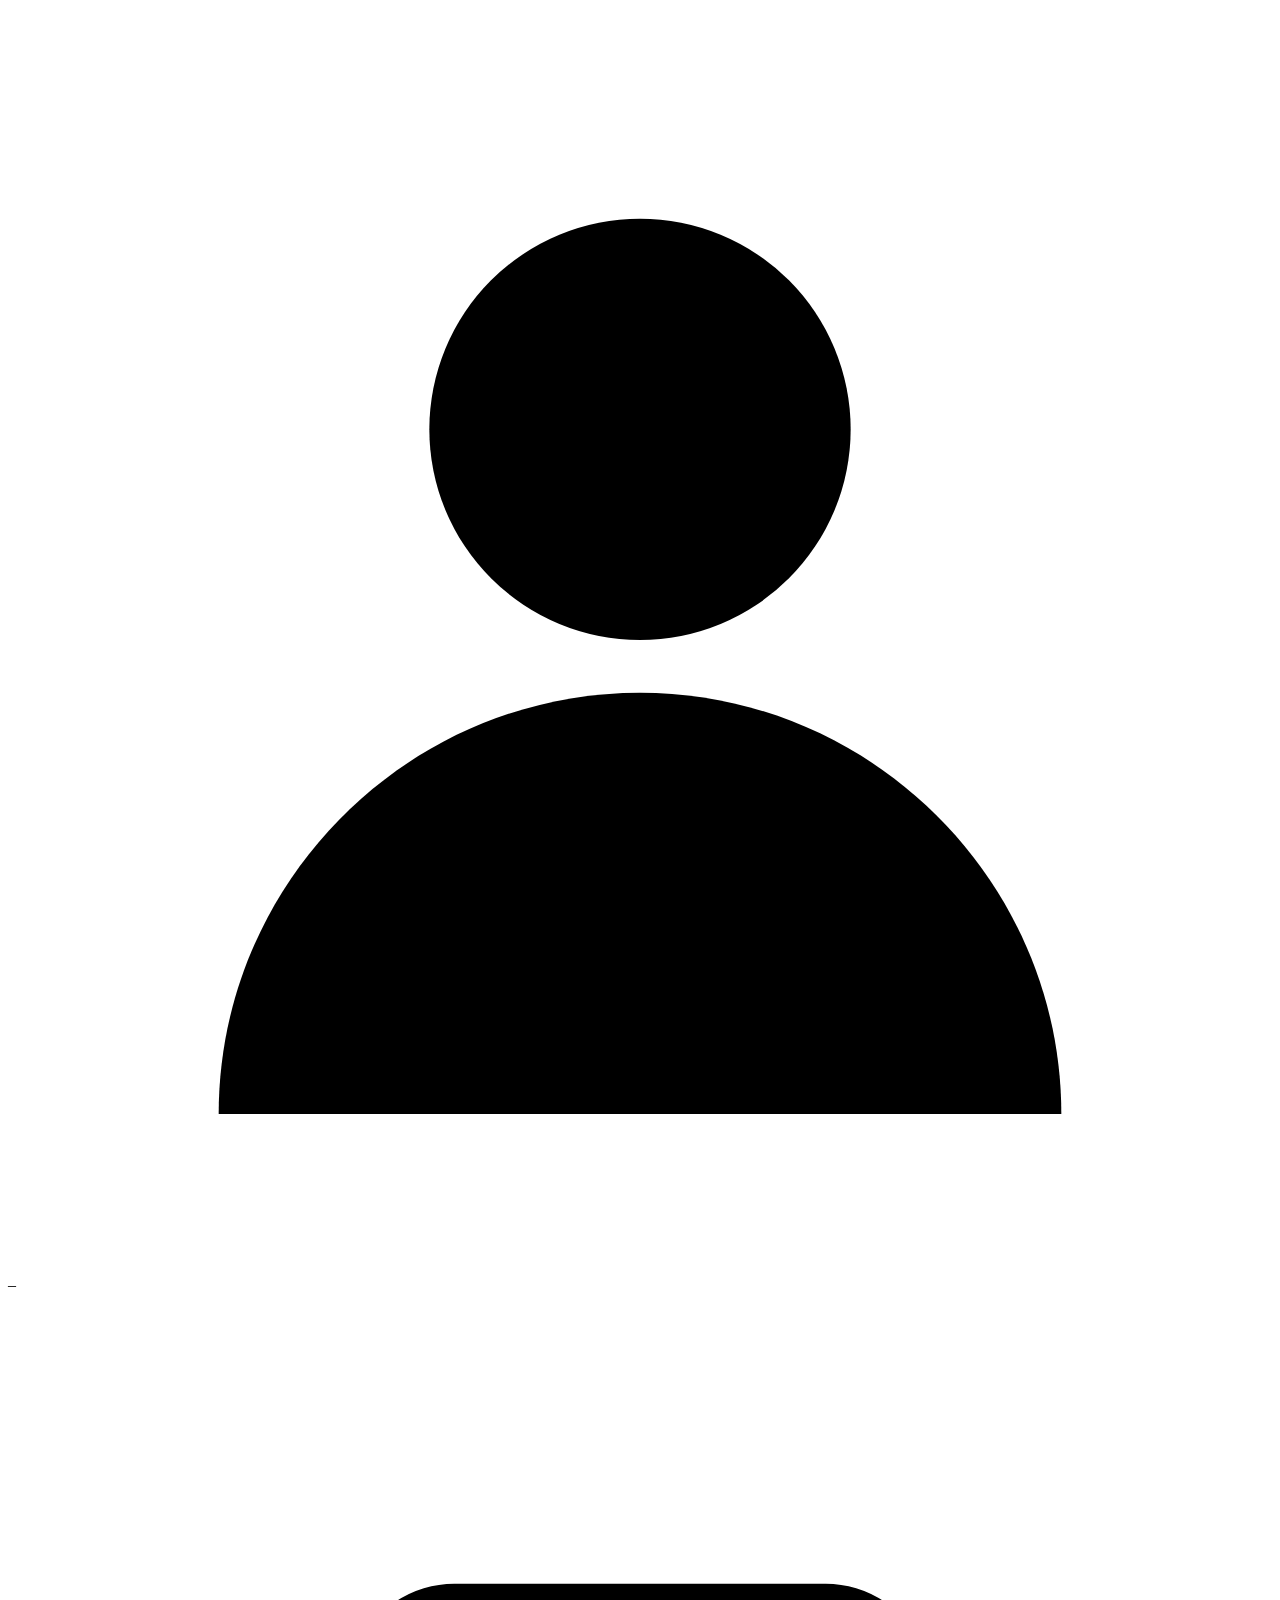
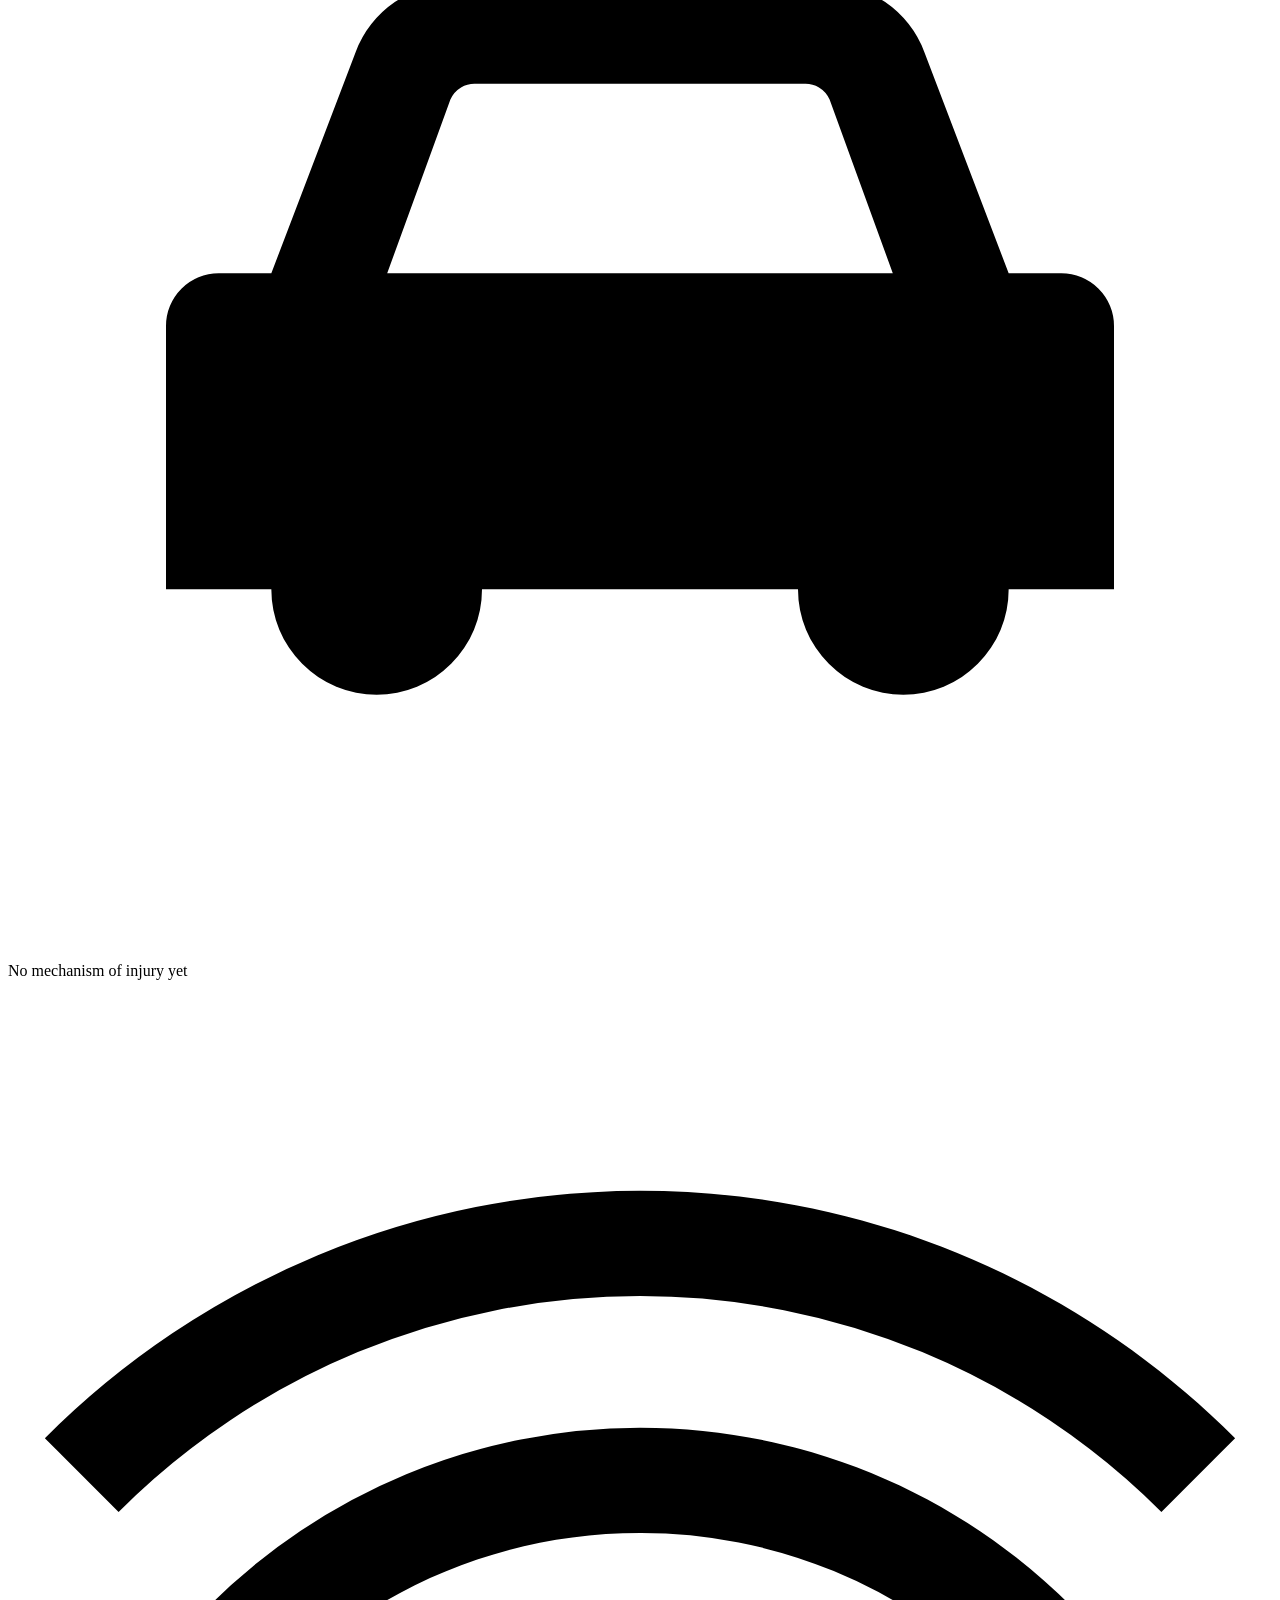
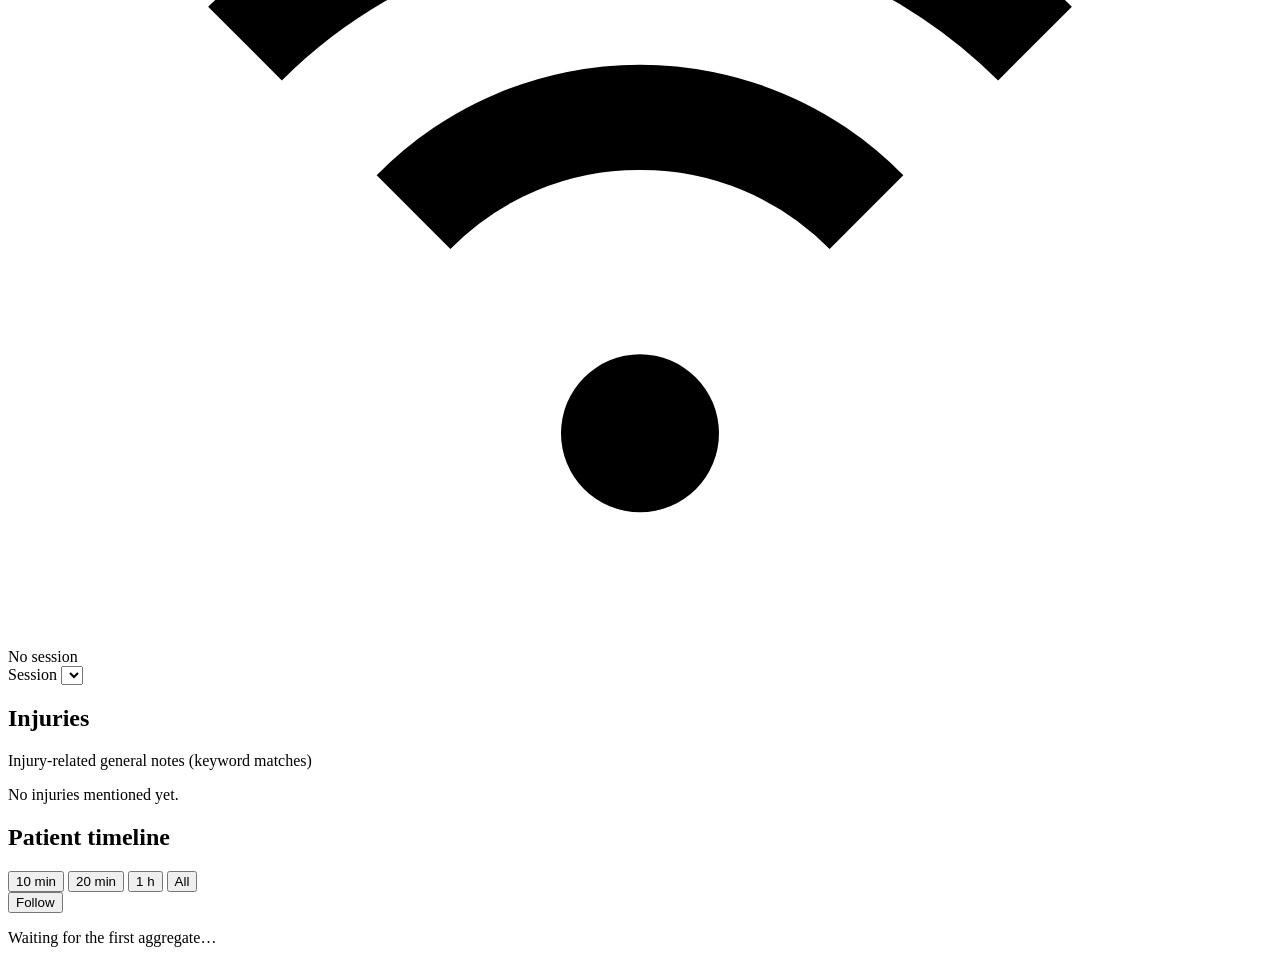
==== dashboard/static/index.html @ fb823851 "Add the ePCR timeline dashboard and update the README The dashboard service serves a web page of a s" ====
<!doctype html>
<html lang="en">
<head>
  <meta charset="utf-8">
  <meta name="viewport" content="width=device-width, initial-scale=1">
  <title>Trauma Timeline</title>
  <link rel="stylesheet" href="/static/style.css">
</head>
<body>
  <main class="monitor">
    <header class="top">
      <div class="card patient" id="patient" title="Demographics">
        <svg class="icon" viewBox="0 0 24 24" aria-hidden="true"><circle cx="12" cy="8" r="4"/><path d="M4 21c0-4.4 3.6-8 8-8s8 3.6 8 8z"/></svg>
        <span id="patient-text">–</span>
      </div>
      <div class="card mechanism">
        <svg class="icon" viewBox="0 0 24 24" aria-hidden="true"><path d="M5 11l1.6-4.2A2 2 0 0 1 8.5 5.5h7a2 2 0 0 1 1.9 1.3L19 11h1a1 1 0 0 1 1 1v5h-2a2 2 0 0 1-4 0H9a2 2 0 0 1-4 0H3v-5a1 1 0 0 1 1-1zm2.2 0h9.6l-1.2-3.3a.5.5 0 0 0-.5-.3H8.9a.5.5 0 0 0-.5.3z"/></svg>
        <div class="mechanism-text">
          <div class="mechanism-title" id="mechanism-title">No mechanism of injury yet</div>
          <div class="mechanism-sub" id="mechanism-sub"></div>
        </div>
      </div>
      <div class="card status" id="status" data-state="none">
        <svg class="icon" viewBox="0 0 24 24" aria-hidden="true"><path d="M12 18.5a1.5 1.5 0 1 1 0 3 1.5 1.5 0 0 1 0-3zM12 13a7 7 0 0 1 5 2.1l-1.4 1.4A5 5 0 0 0 12 15a5 5 0 0 0-3.6 1.5L7 15.1A7 7 0 0 1 12 13zm0-4.5c3.2 0 6.1 1.3 8.2 3.4l-1.4 1.4A9.6 9.6 0 0 0 12 10.5c-2.7 0-5.1 1.1-6.8 2.8l-1.4-1.4A11.6 11.6 0 0 1 12 8.5zM12 4c4.4 0 8.4 1.8 11.3 4.7l-1.4 1.4A14 14 0 0 0 12 6 14 14 0 0 0 2.1 10.1L.7 8.7A16 16 0 0 1 12 4z"/></svg>
        <span id="status-text">No session</span>
      </div>
      <label class="card session-picker">
        <span class="label">Session</span>
        <select id="session-select" aria-label="Session"></select>
      </label>
    </header>

    <section class="injuries" aria-labelledby="injuries-heading">
      <h2 id="injuries-heading">Injuries</h2>
      <div class="panel">
        <p class="panel-note">Injury-related general notes (keyword matches)</p>
        <ol class="injury-list" id="injury-list"></ol>
        <p class="empty" id="injuries-empty">No injuries mentioned yet.</p>
      </div>
    </section>

    <section class="timeline" aria-labelledby="timeline-heading">
      <div class="section-head">
        <h2 id="timeline-heading">Patient timeline</h2>
        <div class="timeline-controls">
          <span class="range" id="range"></span>
          <div class="zoom" role="group" aria-label="Visible span">
            <button type="button" data-window="600">10 min</button>
            <button type="button" data-window="1200" aria-pressed="true">20 min</button>
            <button type="button" data-window="3600">1 h</button>
            <button type="button" data-window="0">All</button>
          </div>
          <button type="button" class="follow" id="follow" aria-pressed="true" title="Keep the latest events in view">Follow</button>
        </div>
      </div>
      <div class="panel timeline-panel">
        <div class="lanes-scroll" id="lanes-scroll">
          <div class="lanes" id="lanes"></div>
        </div>
        <div class="axis-wrap"><div class="axis" id="axis"></div></div>
        <p class="empty timeline-empty" id="timeline-empty">Waiting for the first aggregate…</p>
      </div>
    </section>
  </main>

  <div class="tooltip" id="tooltip" role="tooltip" hidden></div>
  <script src="/static/app.js"></script>
</body>
</html>
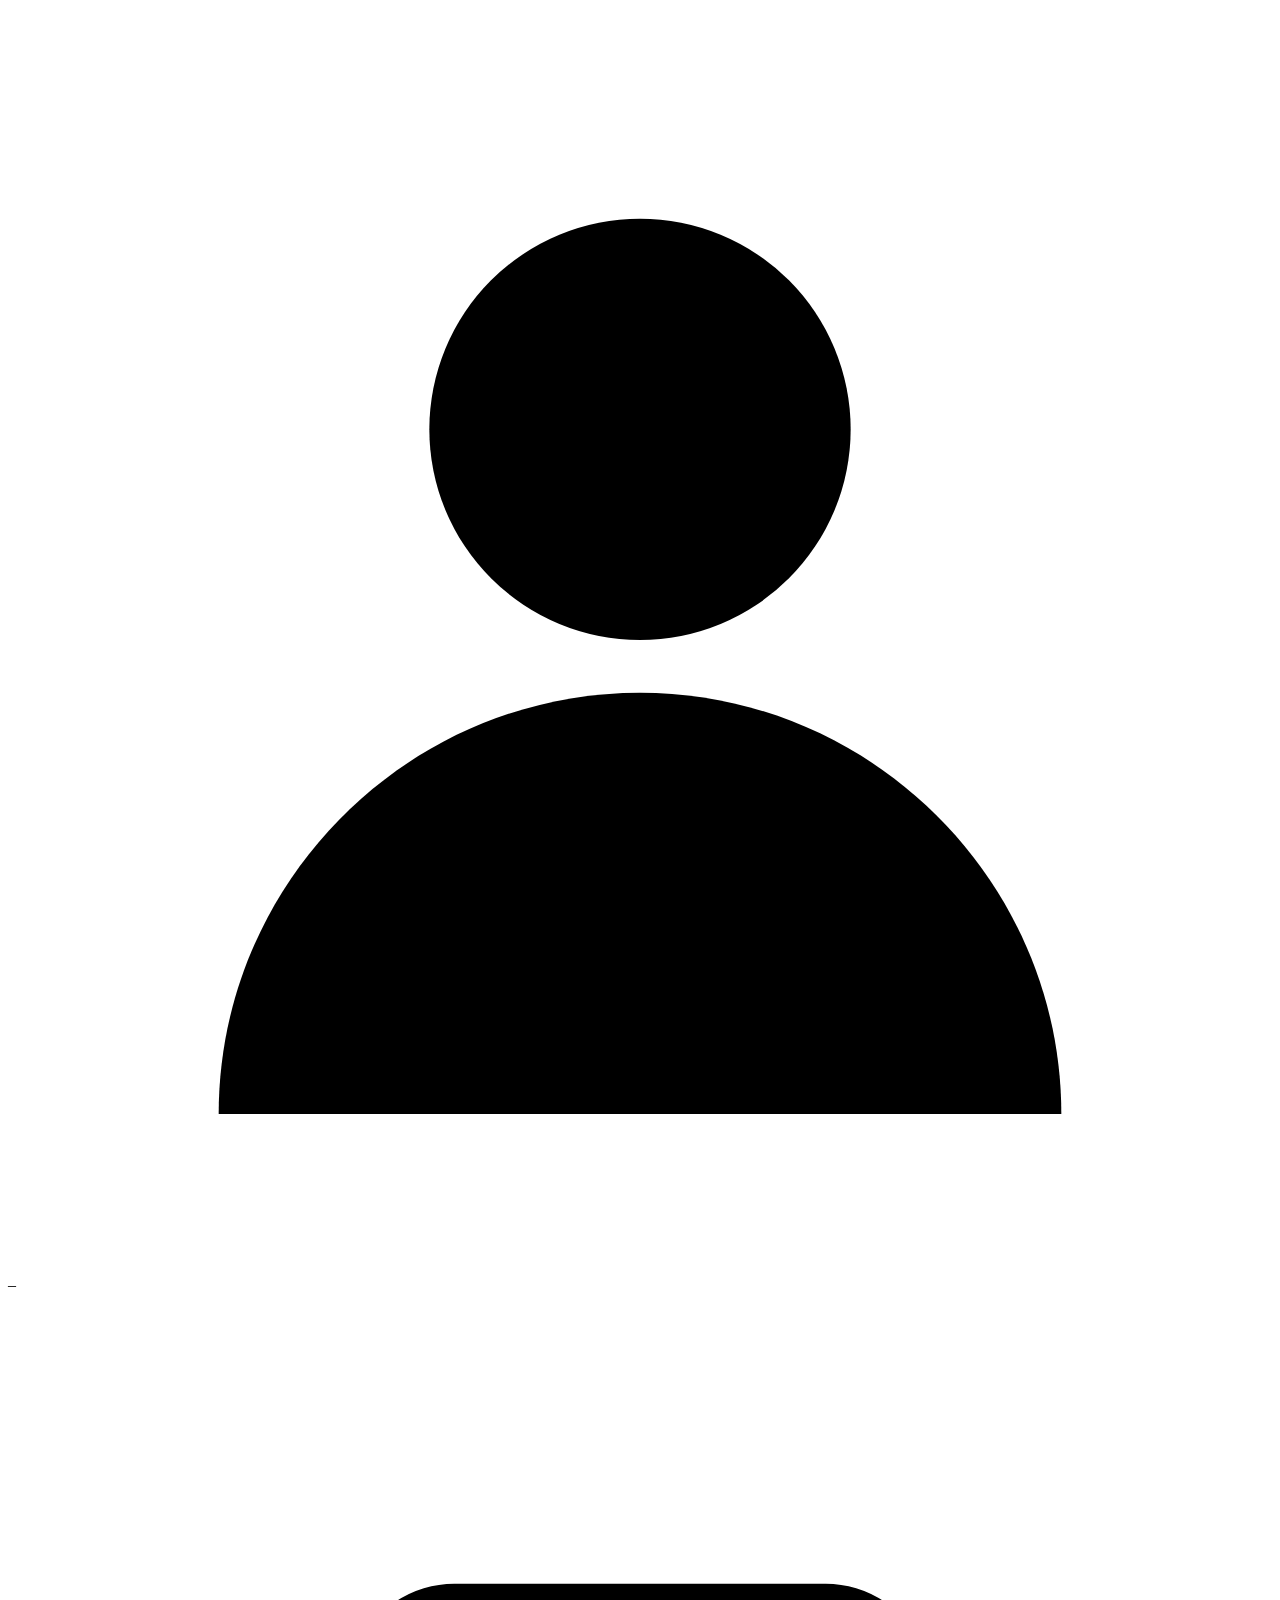
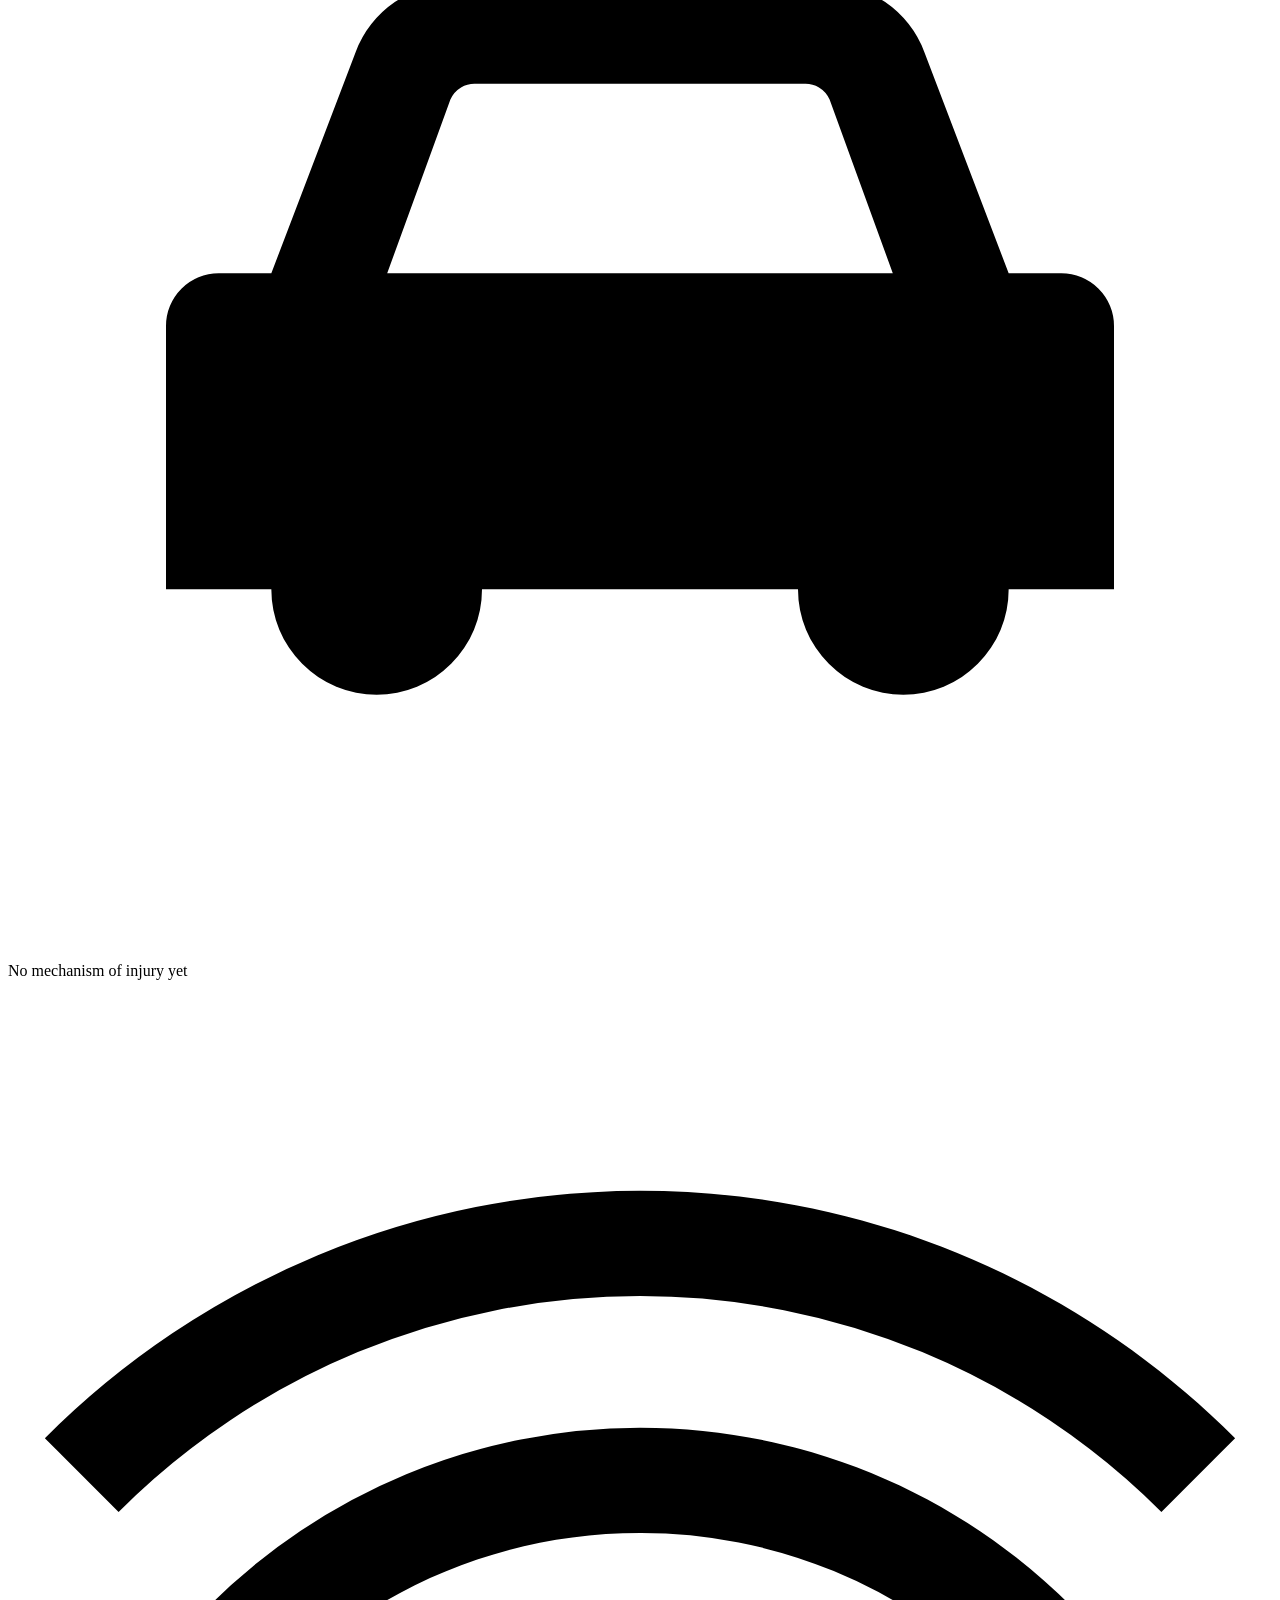
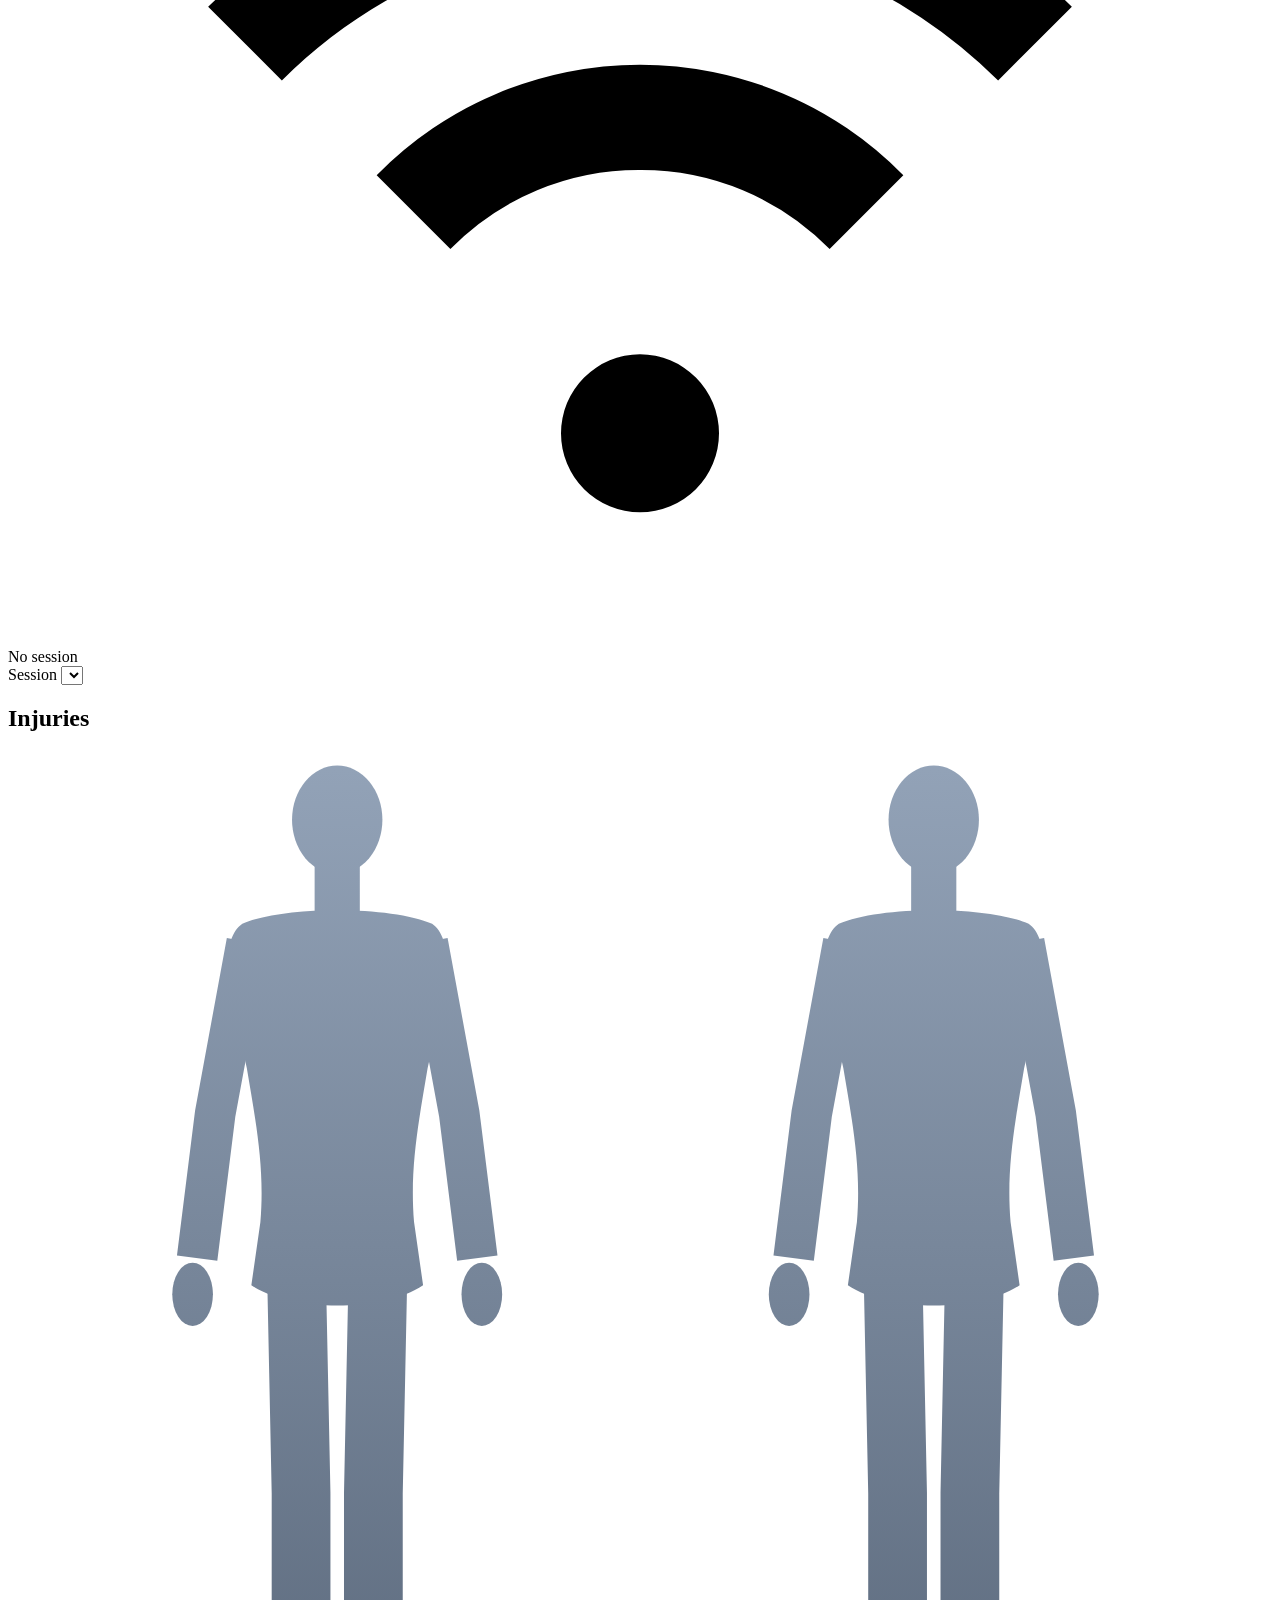
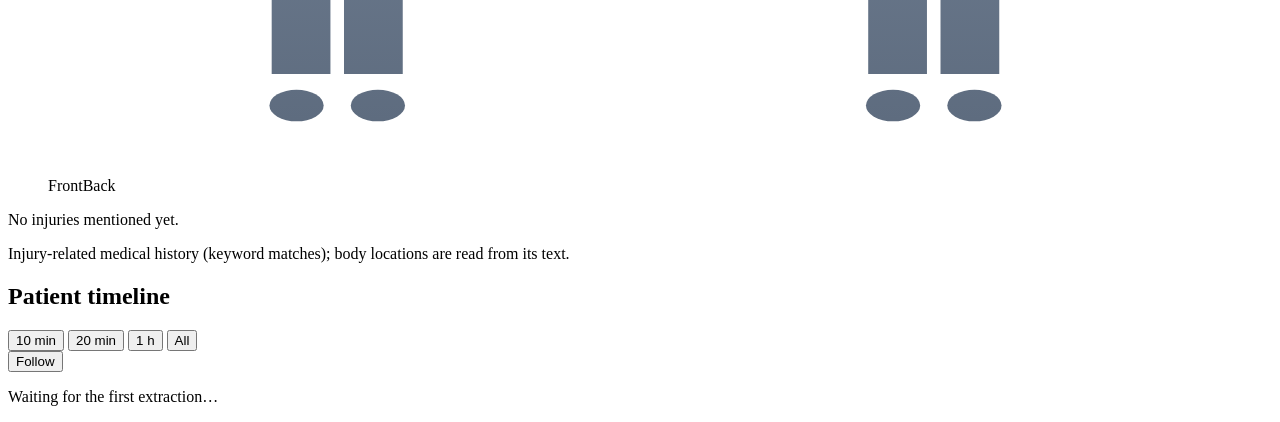
==== commit bfe2b314: "Extract the ePCR per segment as validated records, and drop the aggregation service Remove llm_aggre" ====
--- a/dashboard/static/index.html
+++ b/dashboard/static/index.html
@@ -33,9 +33,33 @@
     <section class="injuries" aria-labelledby="injuries-heading">
       <h2 id="injuries-heading">Injuries</h2>
       <div class="panel">
-        <p class="panel-note">Injury-related general notes (keyword matches)</p>
+        <figure class="body-map">
+          <svg viewBox="0 0 262 226" role="img" aria-label="Body map of injury locations, front and back">
+            <defs>
+              <linearGradient id="body-fill" gradientUnits="userSpaceOnUse" x1="0" y1="0" x2="0" y2="222">
+                <stop offset="0" stop-color="#93a3b8"/><stop offset="1" stop-color="#5c6a7d"/>
+              </linearGradient>
+              <g id="body-figure" class="figure" fill="url(#body-fill)">
+                <ellipse cx="50" cy="15" rx="10" ry="12"/>
+                <path d="M45 24h10v12H45z"/>
+                <path d="M29 38C38 34 62 34 71 38C74 40 75 46 74 52L70 70C68 82 66 92 67 104L69 118C60 124 40 124 31 118L33 104C34 92 32 82 30 70L26 52C25 46 26 40 29 38Z"/>
+                <path class="limb" d="M30 42L23 80L19 112M70 42L77 80L81 112" fill="none" stroke="url(#body-fill)" stroke-width="9"/>
+                <path class="limb" d="M41 116L42 164L42 204M59 116L58 164L58 204" fill="none" stroke="url(#body-fill)" stroke-width="13"/>
+                <ellipse cx="18" cy="120" rx="4.5" ry="7"/><ellipse cx="82" cy="120" rx="4.5" ry="7"/>
+                <ellipse cx="41" cy="211" rx="6" ry="3.5"/><ellipse cx="59" cy="211" rx="6" ry="3.5"/>
+              </g>
+            </defs>
+            <use href="#body-figure" x="14"/>
+            <use href="#body-figure" x="146"/>
+            <path class="spine" d="M196 40V110"/>
+            <g id="body-marks"></g>
+          </svg>
+          <figcaption><span>Front</span><span>Back</span></figcaption>
+        </figure>
+        <ul class="injury-chips" id="injury-chips"></ul>
         <ol class="injury-list" id="injury-list"></ol>
         <p class="empty" id="injuries-empty">No injuries mentioned yet.</p>
+        <p class="panel-note">Injury-related medical history (keyword matches); body locations are read from its text.</p>
       </div>
     </section>
 
@@ -58,7 +82,7 @@
           <div class="lanes" id="lanes"></div>
         </div>
         <div class="axis-wrap"><div class="axis" id="axis"></div></div>
-        <p class="empty timeline-empty" id="timeline-empty">Waiting for the first aggregate…</p>
+        <p class="empty timeline-empty" id="timeline-empty">Waiting for the first extraction…</p>
       </div>
     </section>
   </main>
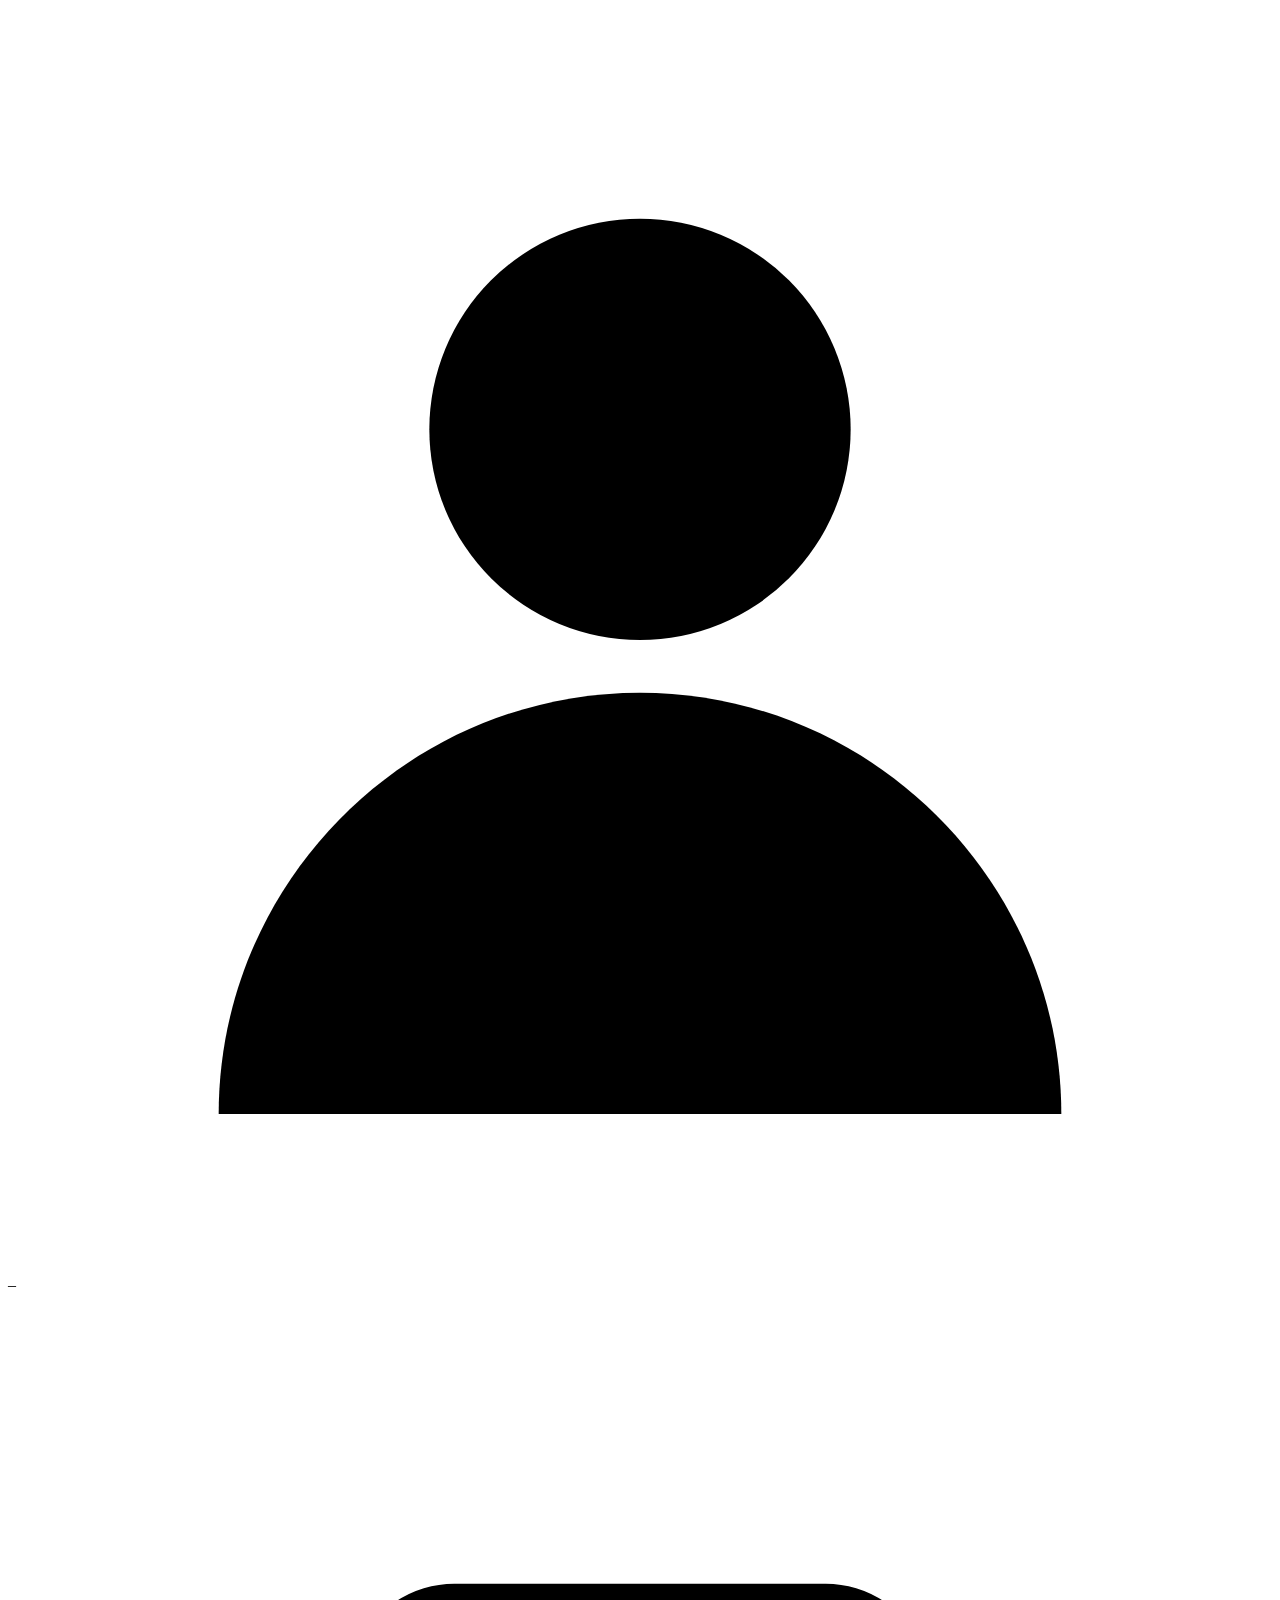
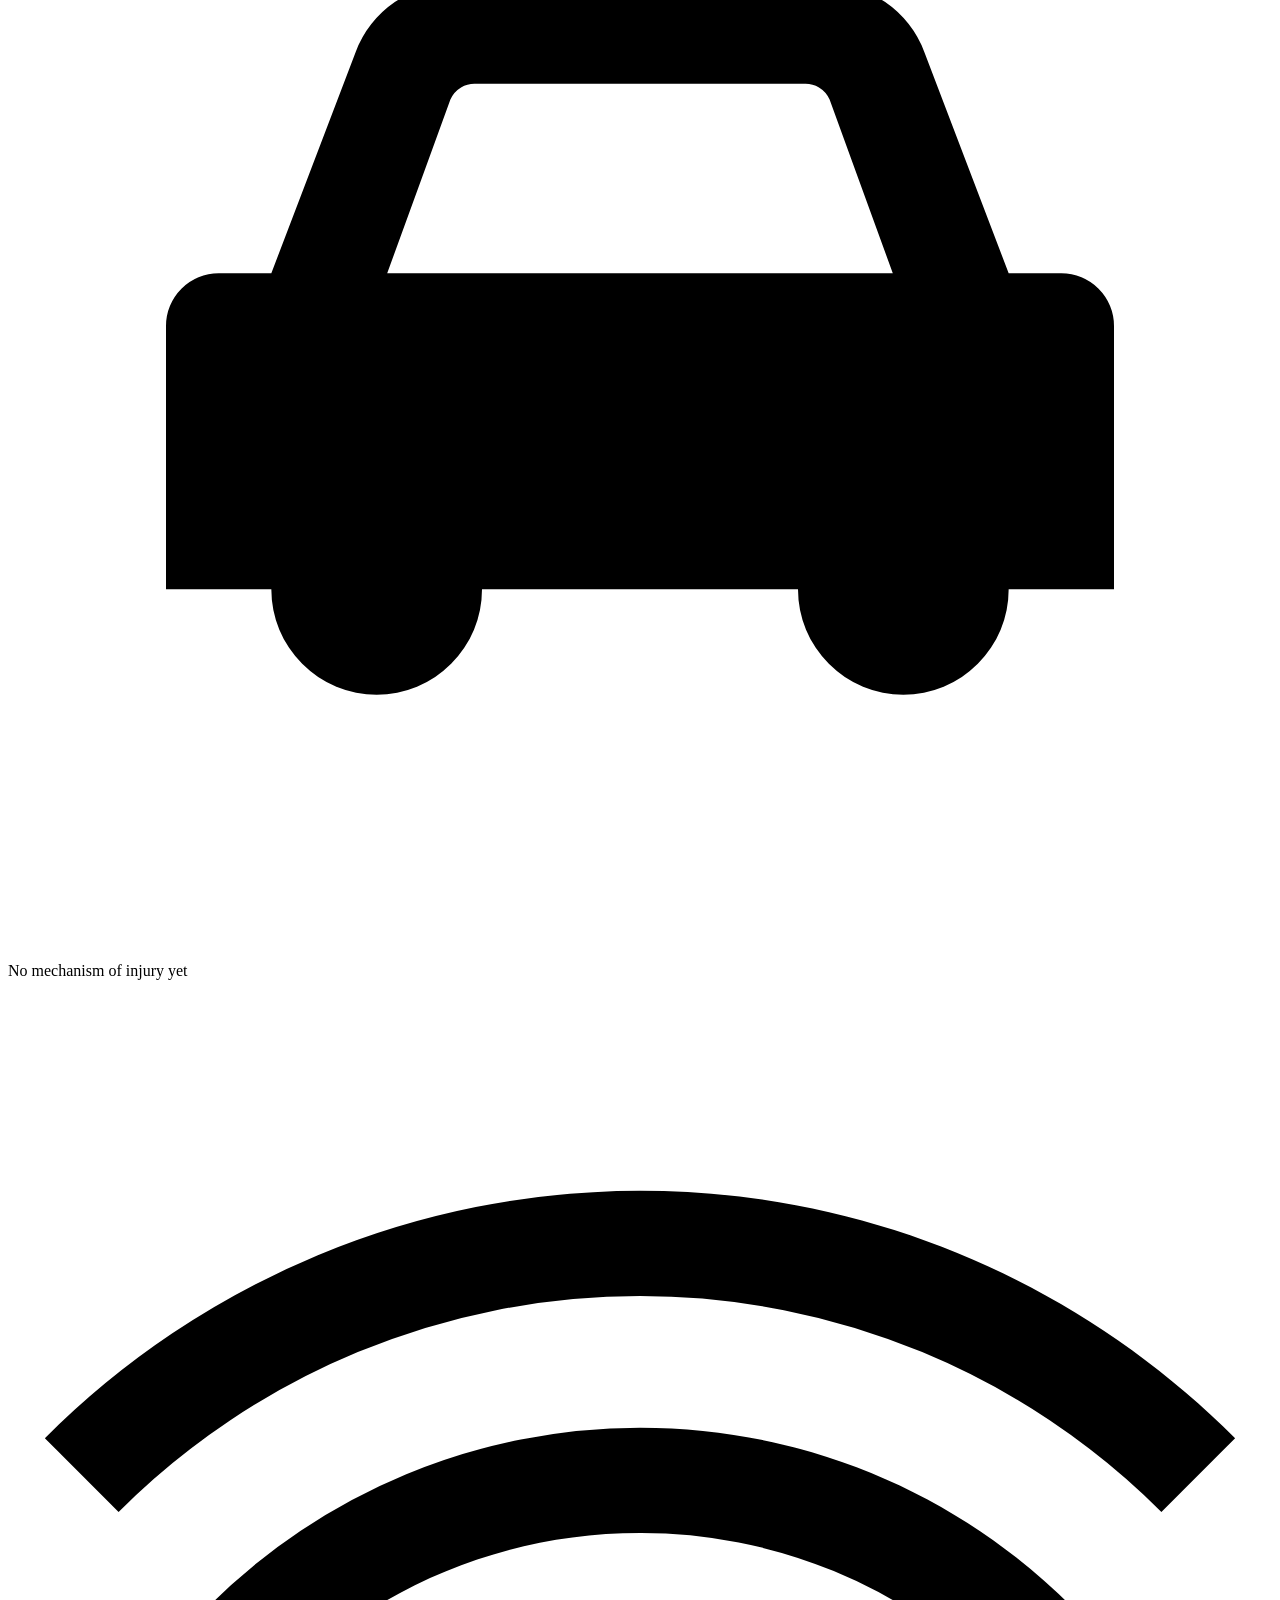
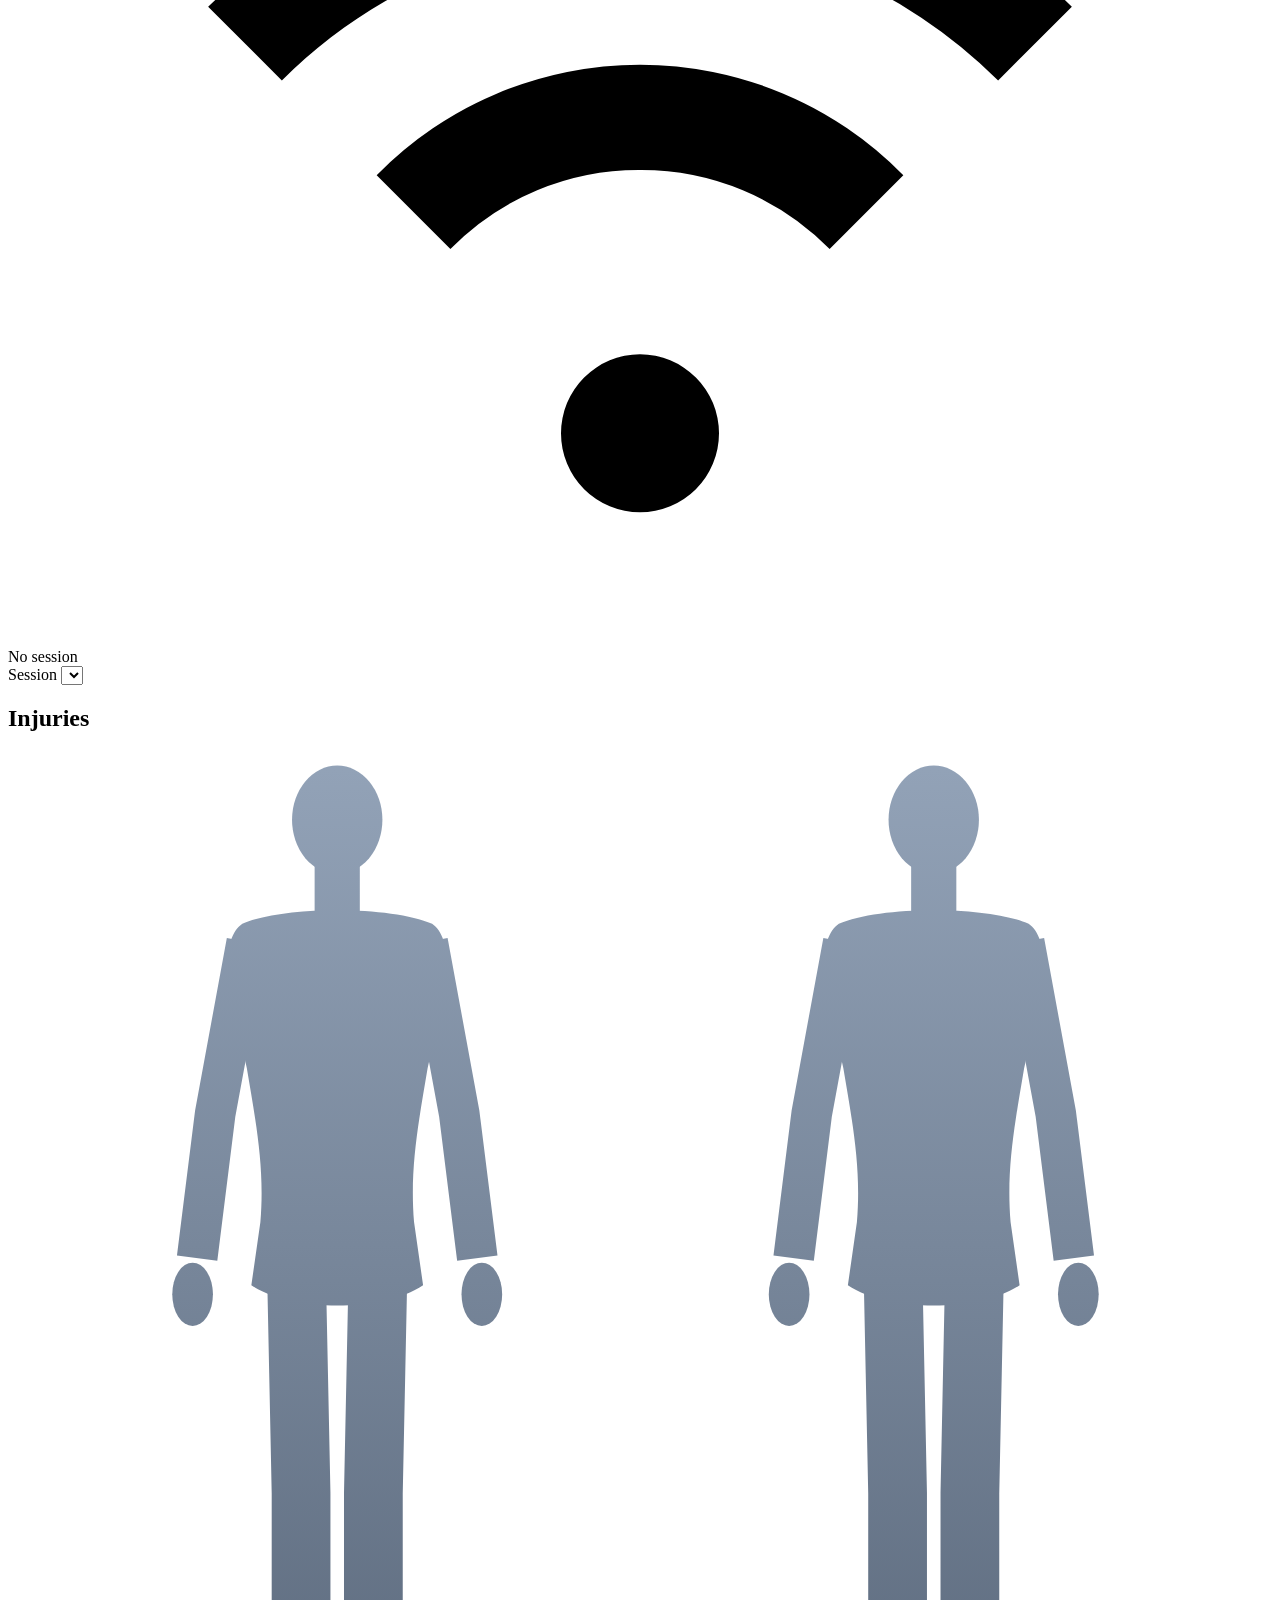
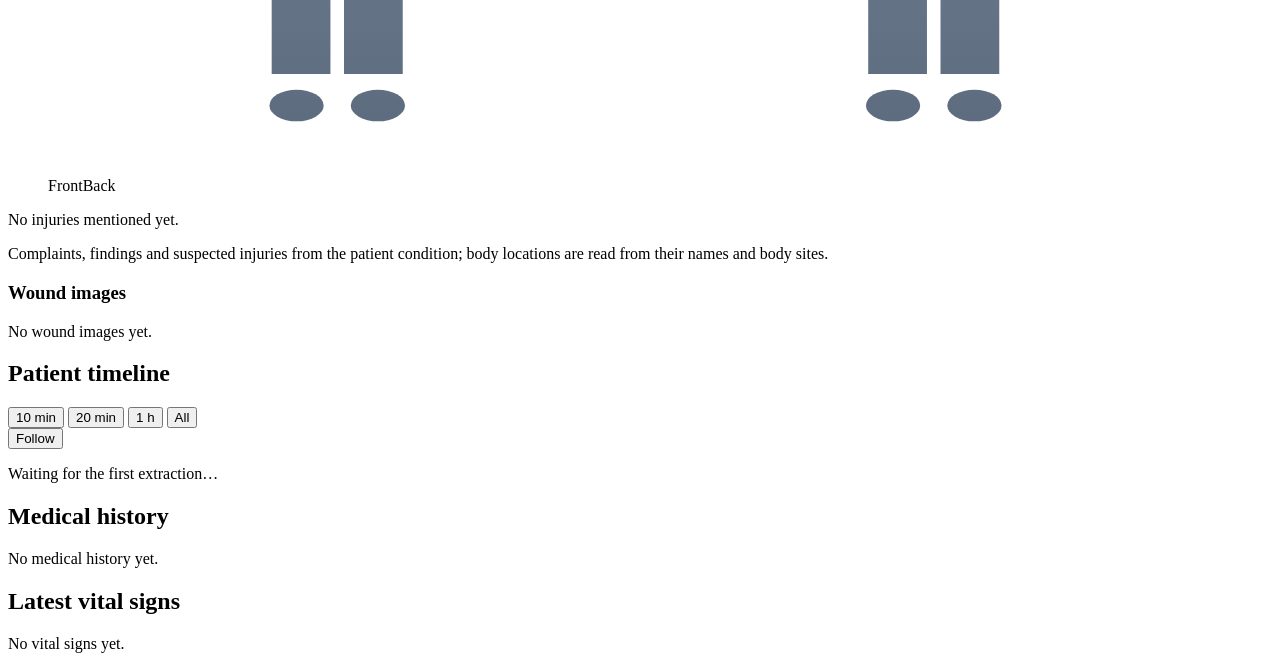
==== commit d0cf3e18: "Add patient condition extraction, and dashboard history, vitals and wound panels - llm_extraction_se" ====
--- a/dashboard/static/index.html
+++ b/dashboard/static/index.html
@@ -33,6 +33,7 @@
     <section class="injuries" aria-labelledby="injuries-heading">
       <h2 id="injuries-heading">Injuries</h2>
       <div class="panel">
+        <div class="injury-summary">
         <figure class="body-map">
           <svg viewBox="0 0 262 226" role="img" aria-label="Body map of injury locations, front and back">
             <defs>
@@ -59,7 +60,26 @@
         <ul class="injury-chips" id="injury-chips"></ul>
         <ol class="injury-list" id="injury-list"></ol>
         <p class="empty" id="injuries-empty">No injuries mentioned yet.</p>
-        <p class="panel-note">Injury-related medical history (keyword matches); body locations are read from its text.</p>
+        <p class="panel-note">Complaints, findings and suspected injuries from the patient condition; body locations are read from their names and body sites.</p>
+        </div>
+
+        <div class="wounds" aria-labelledby="wounds-heading">
+          <div class="wounds-head">
+            <h3 id="wounds-heading">Wound images</h3>
+            <span class="wound-count" id="wound-count"></span>
+          </div>
+          <div class="wound-stage" id="wound-stage" tabindex="0" aria-label="Wound images; use the left and right arrow keys to browse">
+            <a class="wound-link" id="wound-link" target="_blank" rel="noopener" hidden><img id="wound-img" alt=""></a>
+            <button type="button" class="wound-nav prev" id="wound-prev" aria-label="Previous wound image" hidden>
+              <svg viewBox="0 0 24 24" aria-hidden="true"><path d="M15 5l-7 7 7 7"/></svg>
+            </button>
+            <button type="button" class="wound-nav next" id="wound-next" aria-label="Next wound image" hidden>
+              <svg viewBox="0 0 24 24" aria-hidden="true"><path d="M9 5l7 7-7 7"/></svg>
+            </button>
+            <p class="empty" id="wounds-empty">No wound images yet.</p>
+          </div>
+          <div class="wound-caption" id="wound-caption"></div>
+        </div>
       </div>
     </section>
 
@@ -85,6 +105,24 @@
         <p class="empty timeline-empty" id="timeline-empty">Waiting for the first extraction…</p>
       </div>
     </section>
+
+    <div class="side">
+      <section class="history" aria-labelledby="history-heading">
+        <h2 id="history-heading">Medical history</h2>
+        <div class="panel">
+          <div id="history-groups"></div>
+          <p class="empty" id="history-empty">No medical history yet.</p>
+        </div>
+      </section>
+
+      <section class="latest-vitals" aria-labelledby="latest-vitals-heading">
+        <h2 id="latest-vitals-heading">Latest vital signs</h2>
+        <div class="panel">
+          <div class="vital-tiles" id="vital-tiles"></div>
+          <p class="empty" id="vitals-empty">No vital signs yet.</p>
+        </div>
+      </section>
+    </div>
   </main>
 
   <div class="tooltip" id="tooltip" role="tooltip" hidden></div>
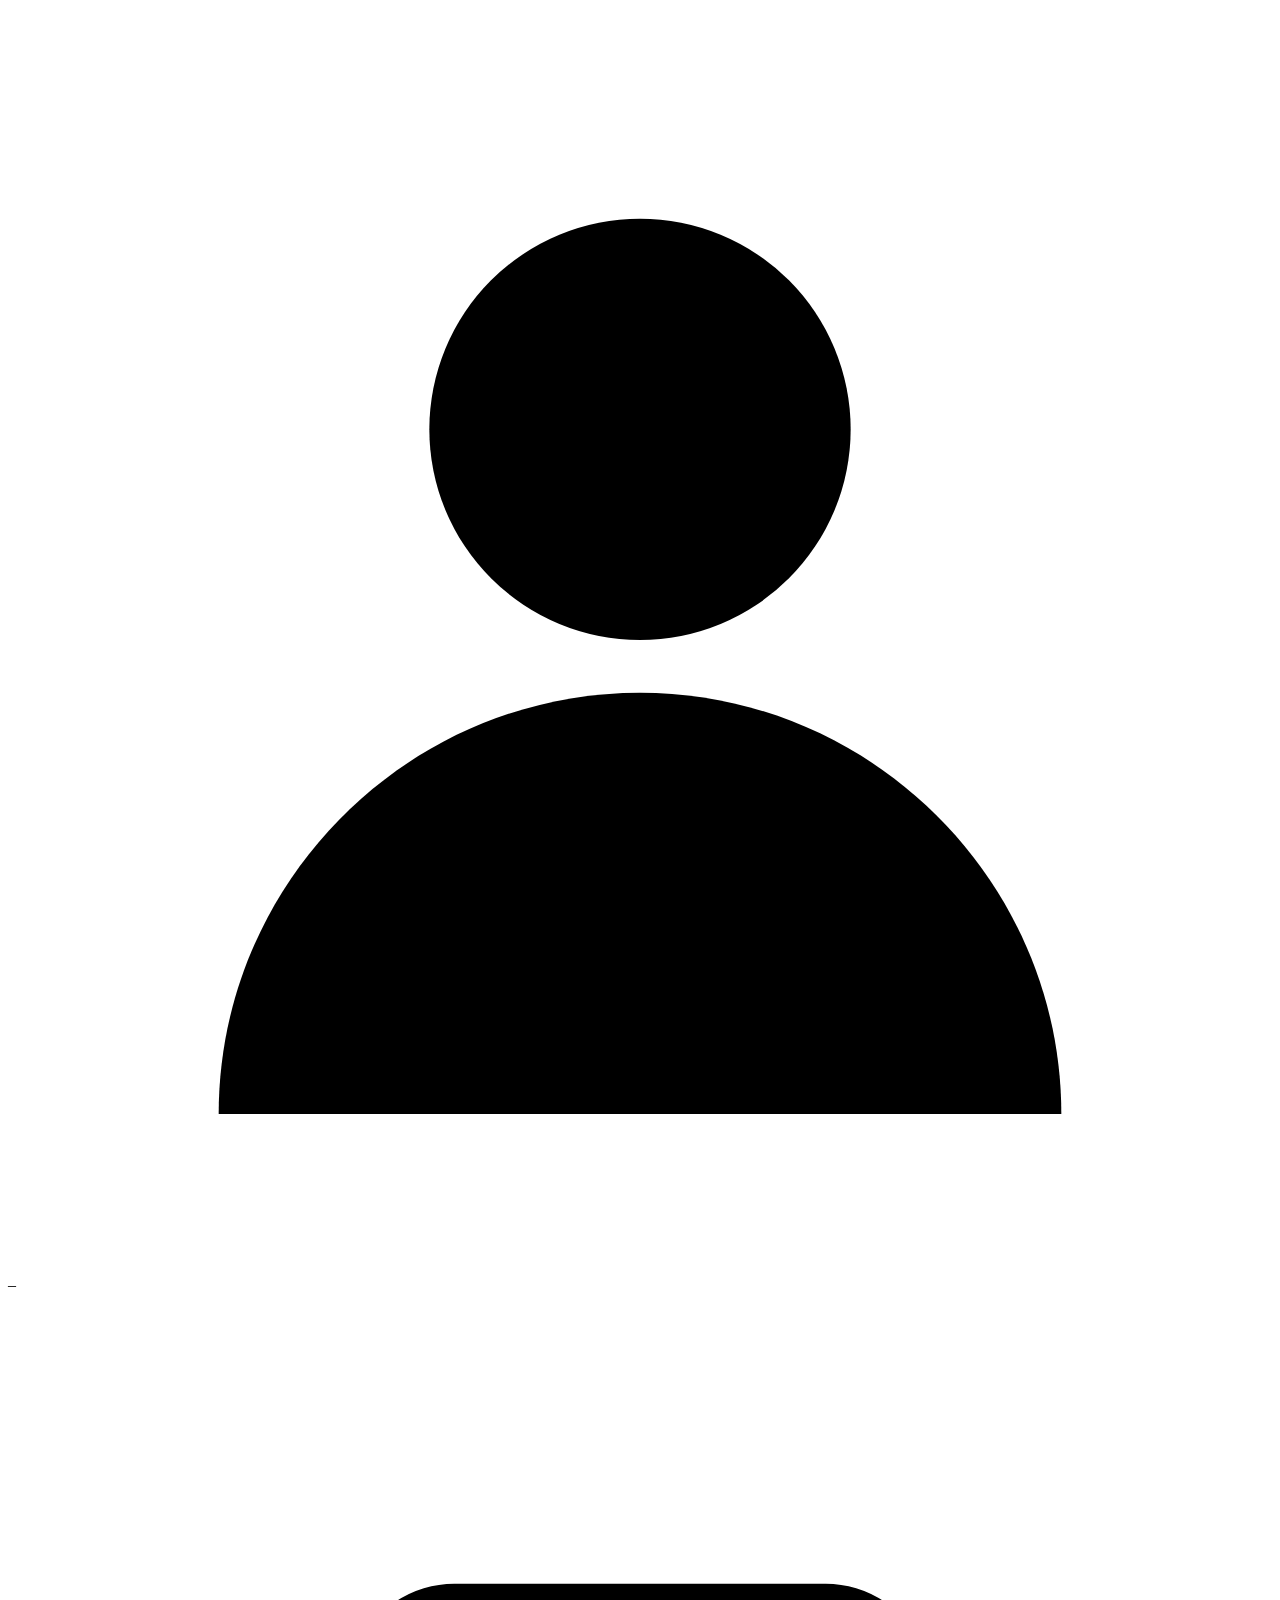
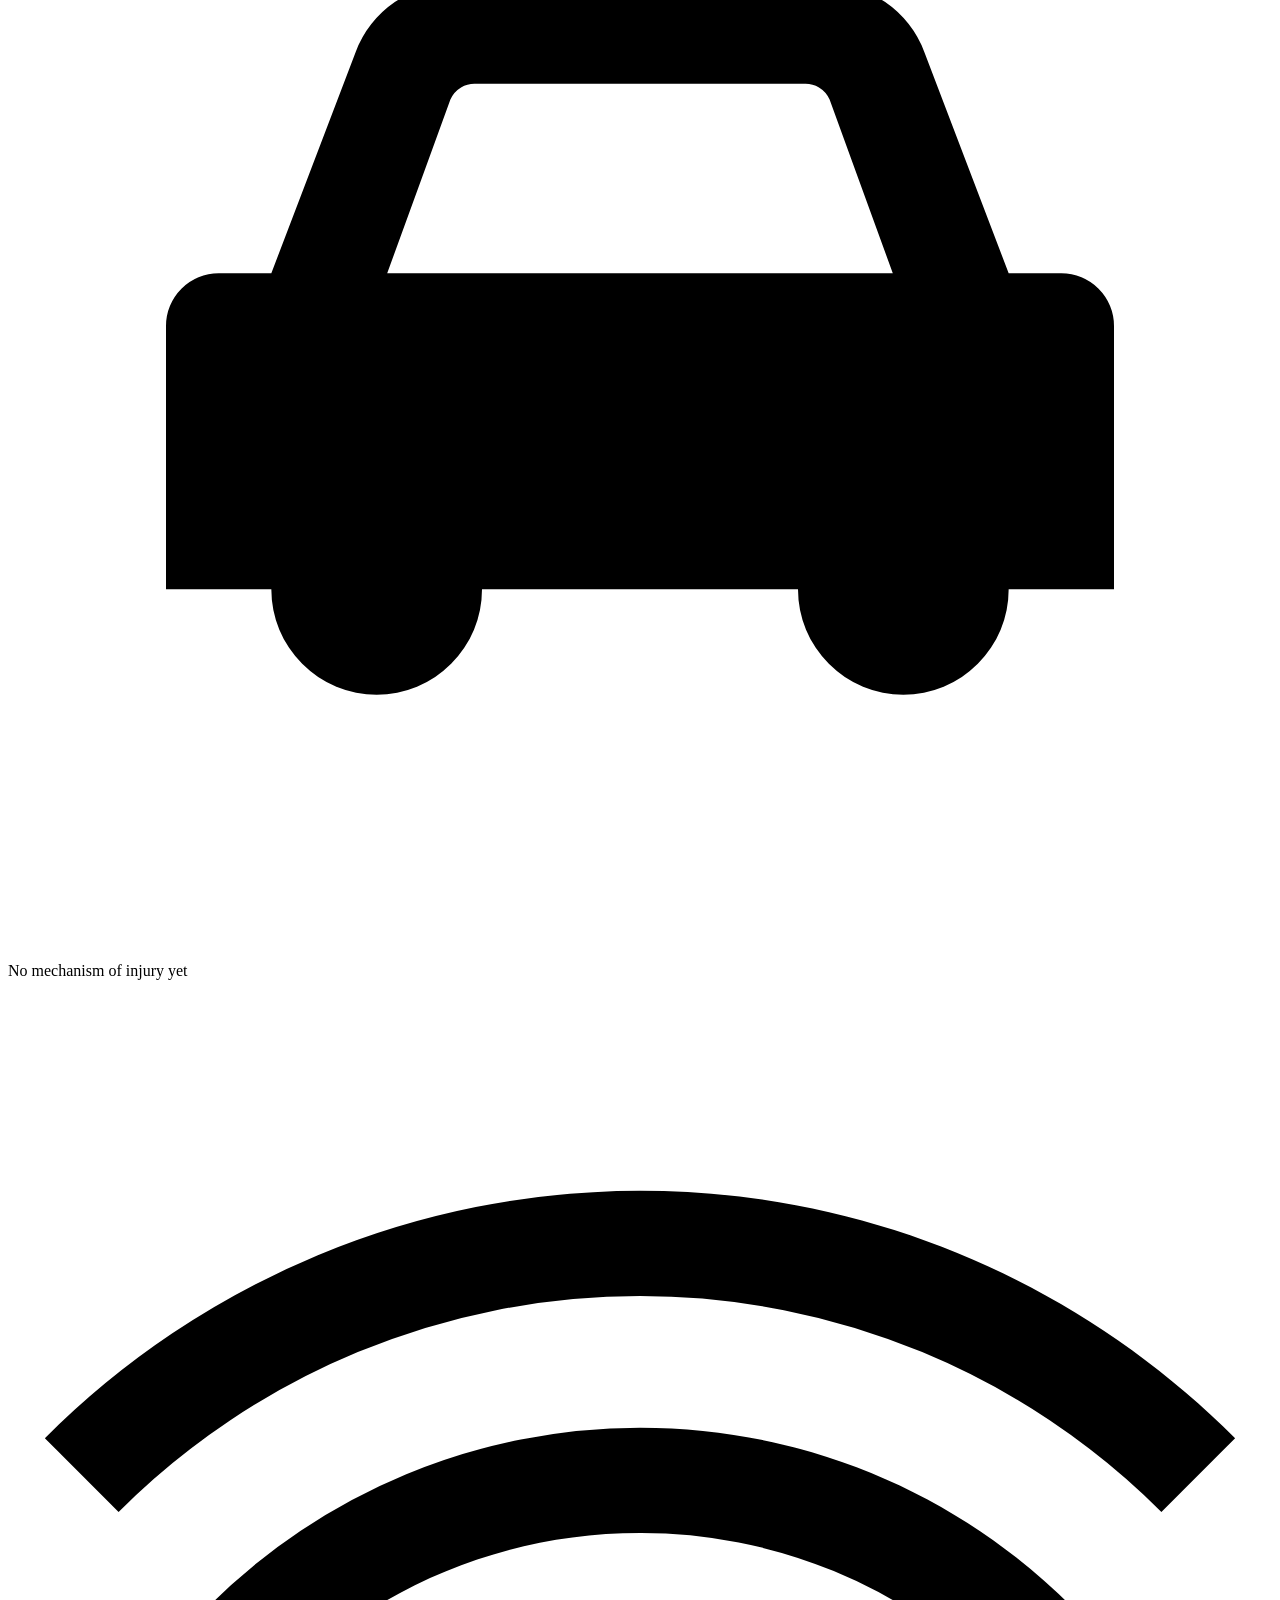
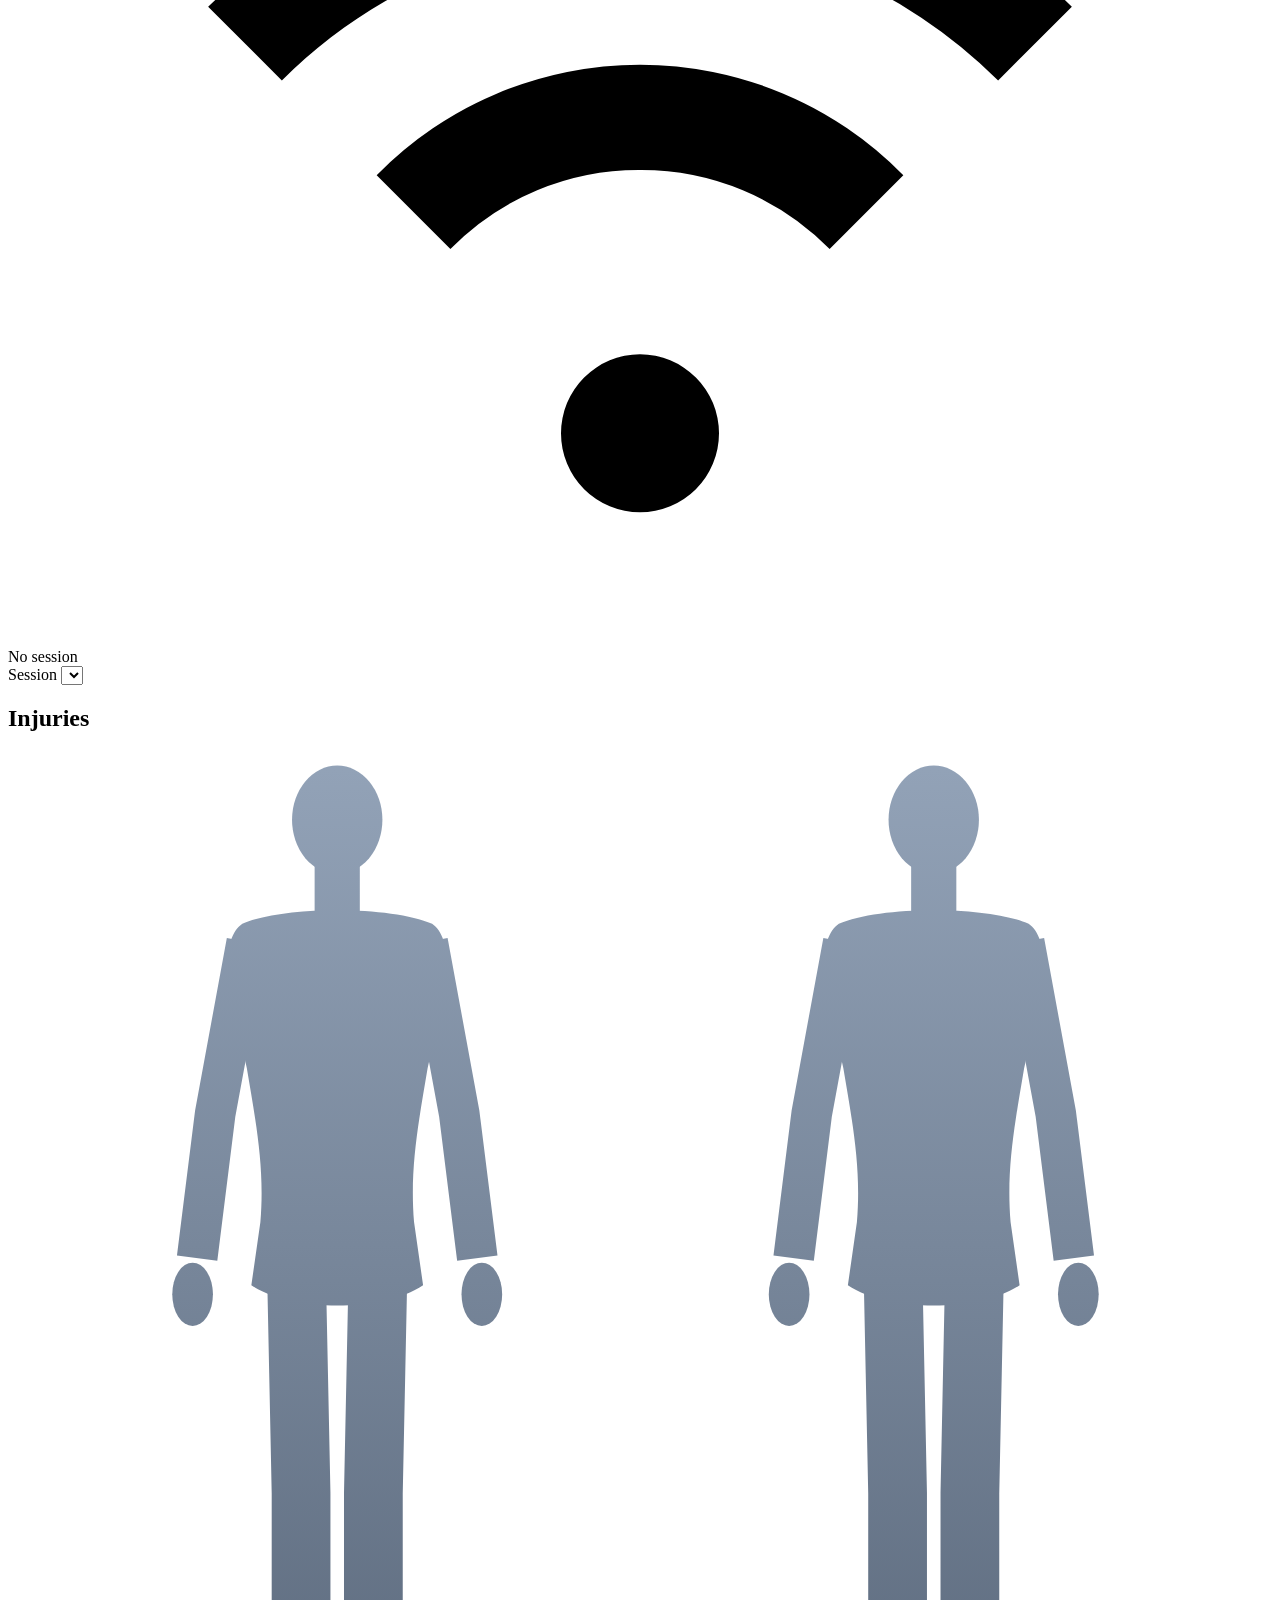
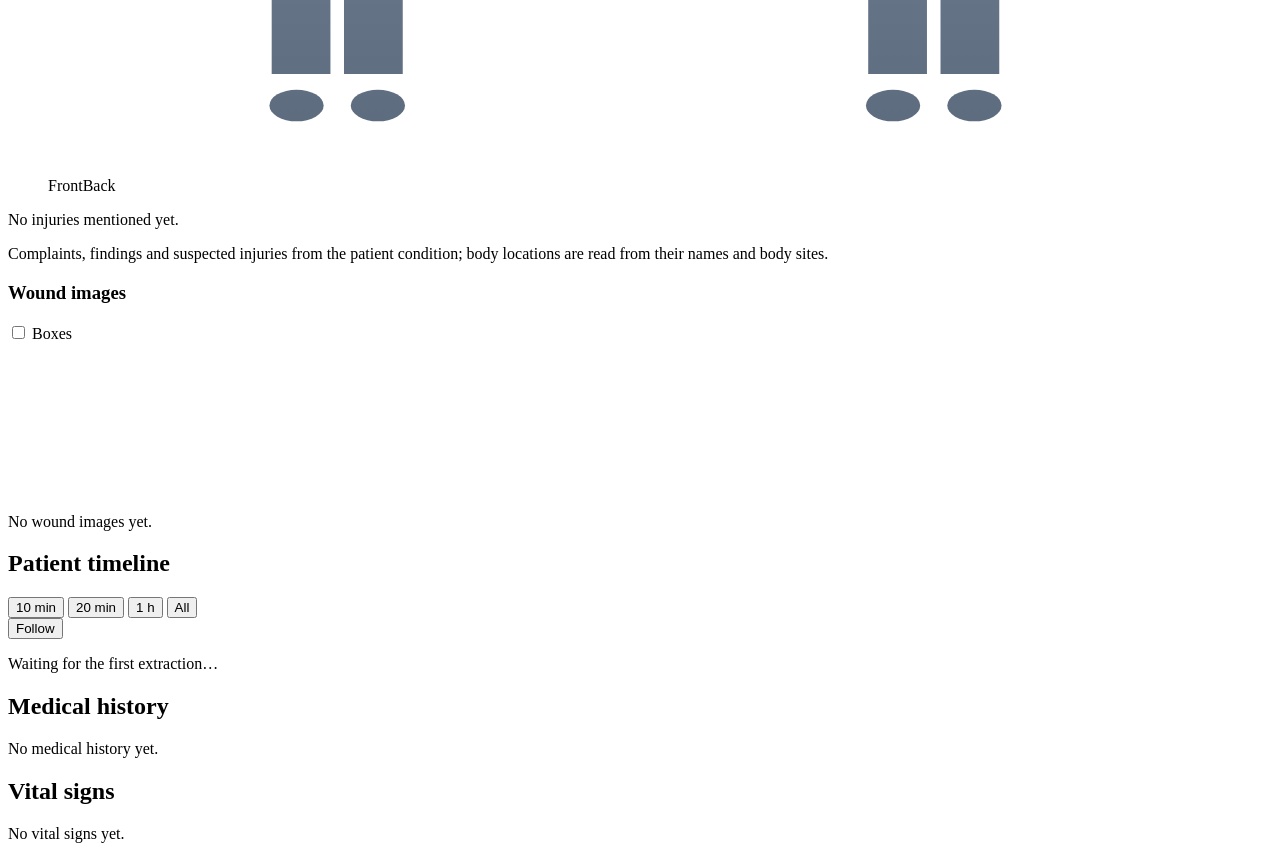
==== commit a30d7a80: "Save detected wound frames with bounding boxes instead of a mask overlay video The video service no " ====
--- a/dashboard/static/index.html
+++ b/dashboard/static/index.html
@@ -17,7 +17,6 @@
         <svg class="icon" viewBox="0 0 24 24" aria-hidden="true"><path d="M5 11l1.6-4.2A2 2 0 0 1 8.5 5.5h7a2 2 0 0 1 1.9 1.3L19 11h1a1 1 0 0 1 1 1v5h-2a2 2 0 0 1-4 0H9a2 2 0 0 1-4 0H3v-5a1 1 0 0 1 1-1zm2.2 0h9.6l-1.2-3.3a.5.5 0 0 0-.5-.3H8.9a.5.5 0 0 0-.5.3z"/></svg>
         <div class="mechanism-text">
           <div class="mechanism-title" id="mechanism-title">No mechanism of injury yet</div>
-          <div class="mechanism-sub" id="mechanism-sub"></div>
         </div>
       </div>
       <div class="card status" id="status" data-state="none">
@@ -67,9 +66,15 @@
           <div class="wounds-head">
             <h3 id="wounds-heading">Wound images</h3>
             <span class="wound-count" id="wound-count"></span>
+            <label class="switch" title="Draw the detected bounding boxes on the images">
+              <input type="checkbox" role="switch" id="wound-boxes-toggle">
+              <span class="switch-track" aria-hidden="true"></span>
+              <span>Boxes</span>
+            </label>
           </div>
           <div class="wound-stage" id="wound-stage" tabindex="0" aria-label="Wound images; use the left and right arrow keys to browse">
             <a class="wound-link" id="wound-link" target="_blank" rel="noopener" hidden><img id="wound-img" alt=""></a>
+            <svg class="wound-boxes" id="wound-boxes" preserveAspectRatio="xMidYMid meet" aria-hidden="true"></svg>
             <button type="button" class="wound-nav prev" id="wound-prev" aria-label="Previous wound image" hidden>
               <svg viewBox="0 0 24 24" aria-hidden="true"><path d="M15 5l-7 7 7 7"/></svg>
             </button>
@@ -116,7 +121,7 @@
       </section>
 
       <section class="latest-vitals" aria-labelledby="latest-vitals-heading">
-        <h2 id="latest-vitals-heading">Latest vital signs</h2>
+        <h2 id="latest-vitals-heading">Vital signs</h2>
         <div class="panel">
           <div class="vital-tiles" id="vital-tiles"></div>
           <p class="empty" id="vitals-empty">No vital signs yet.</p>
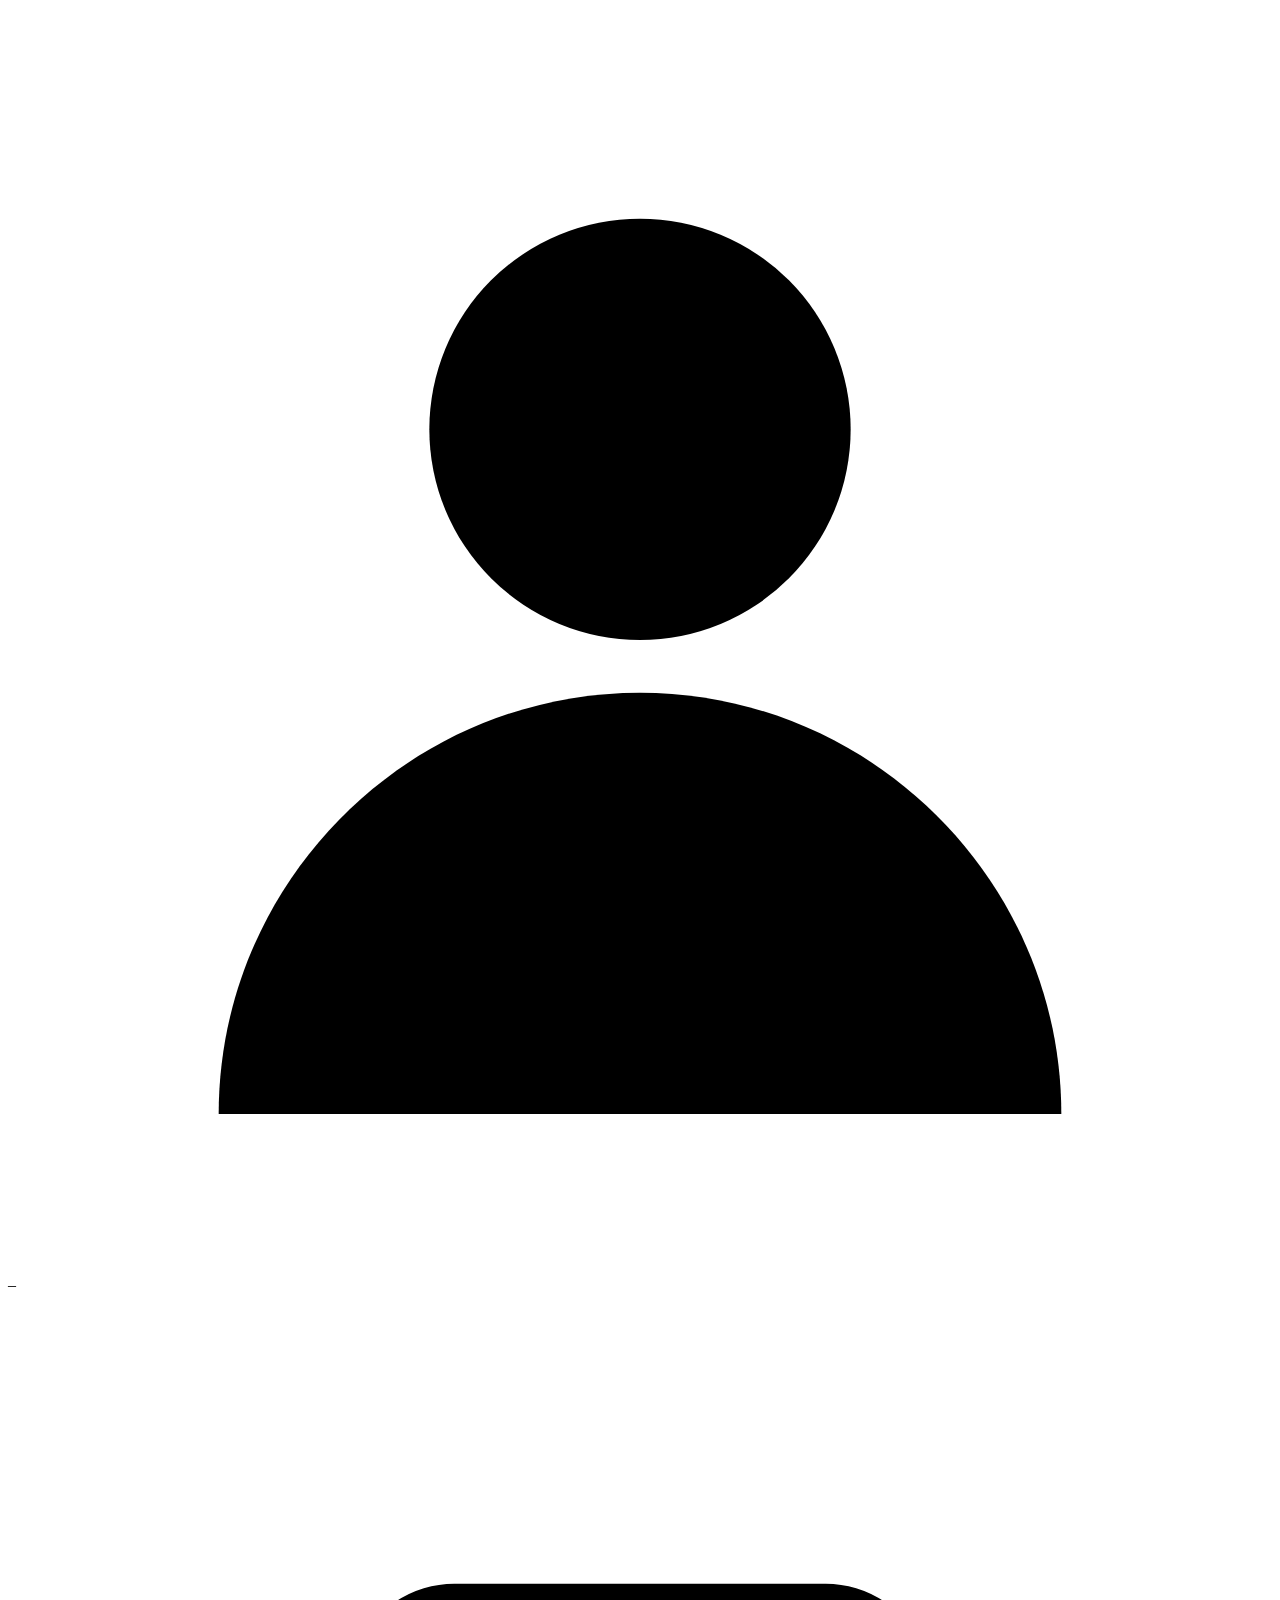
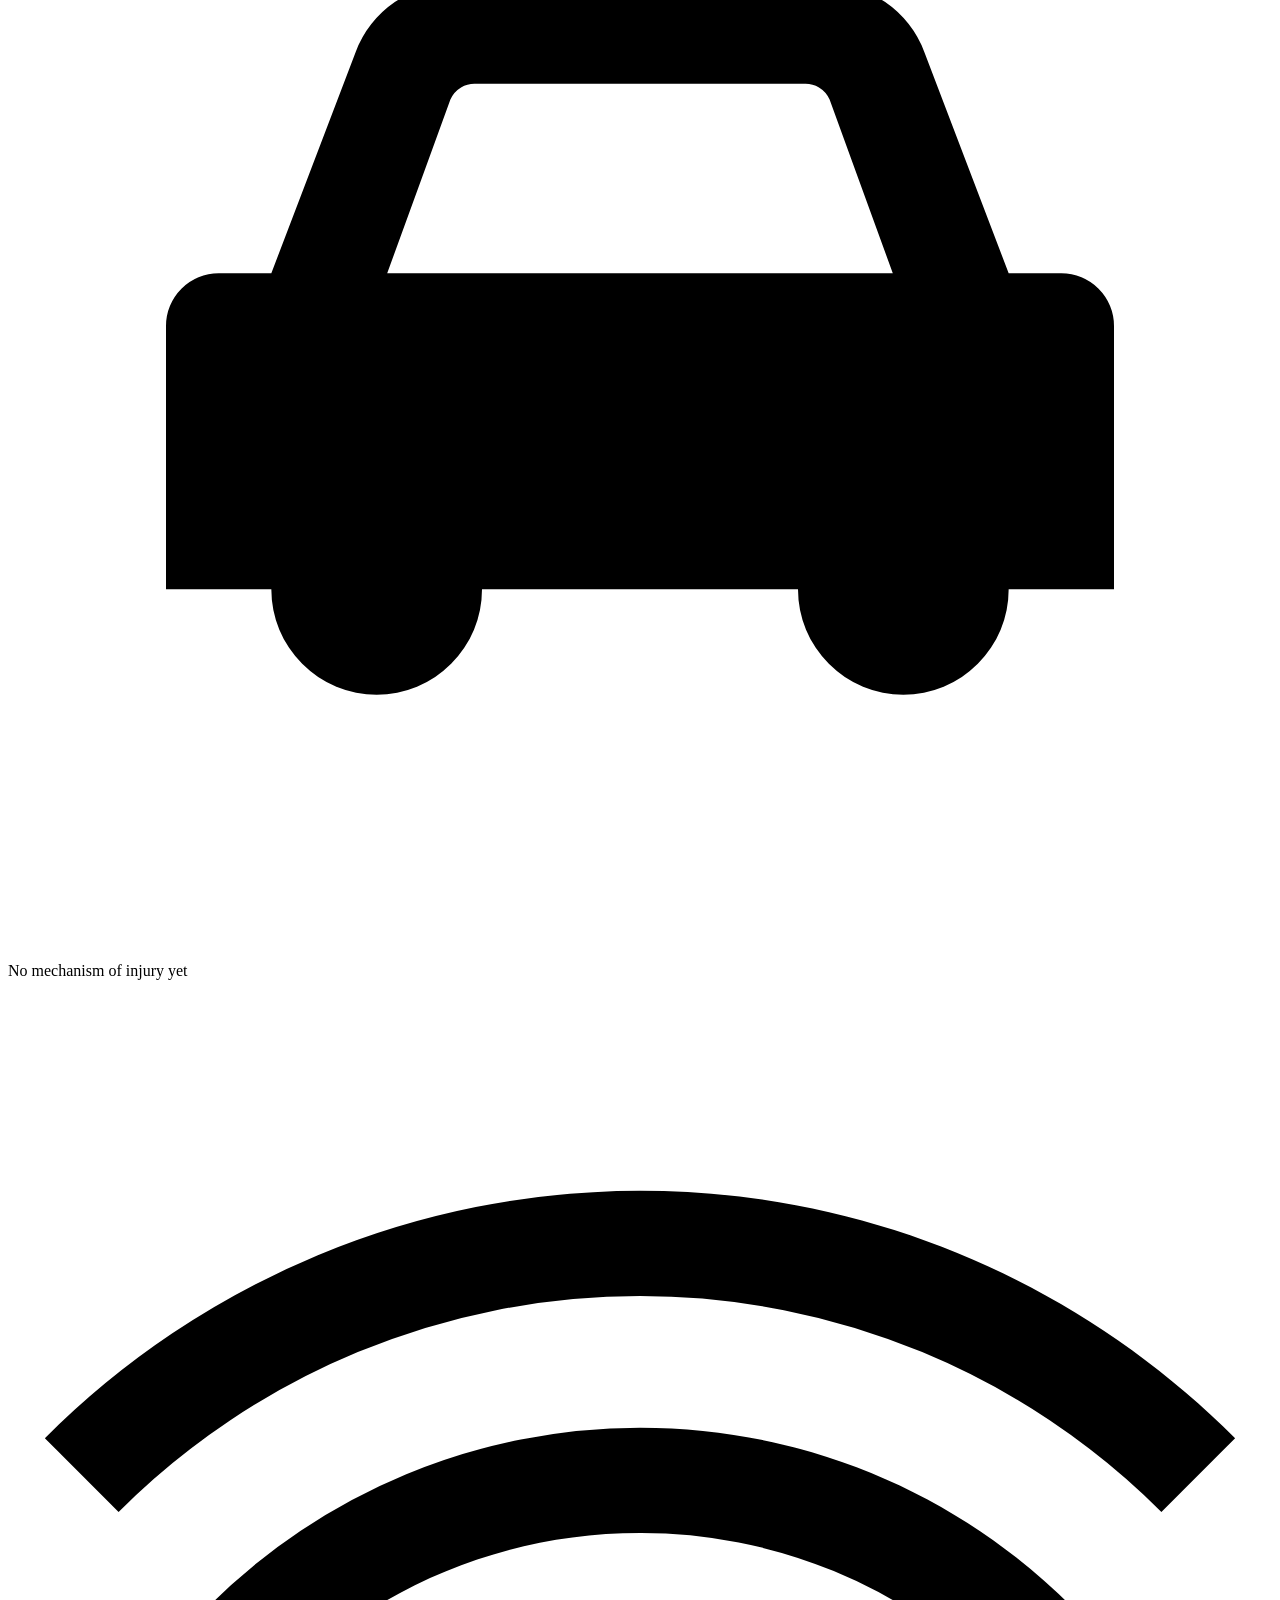
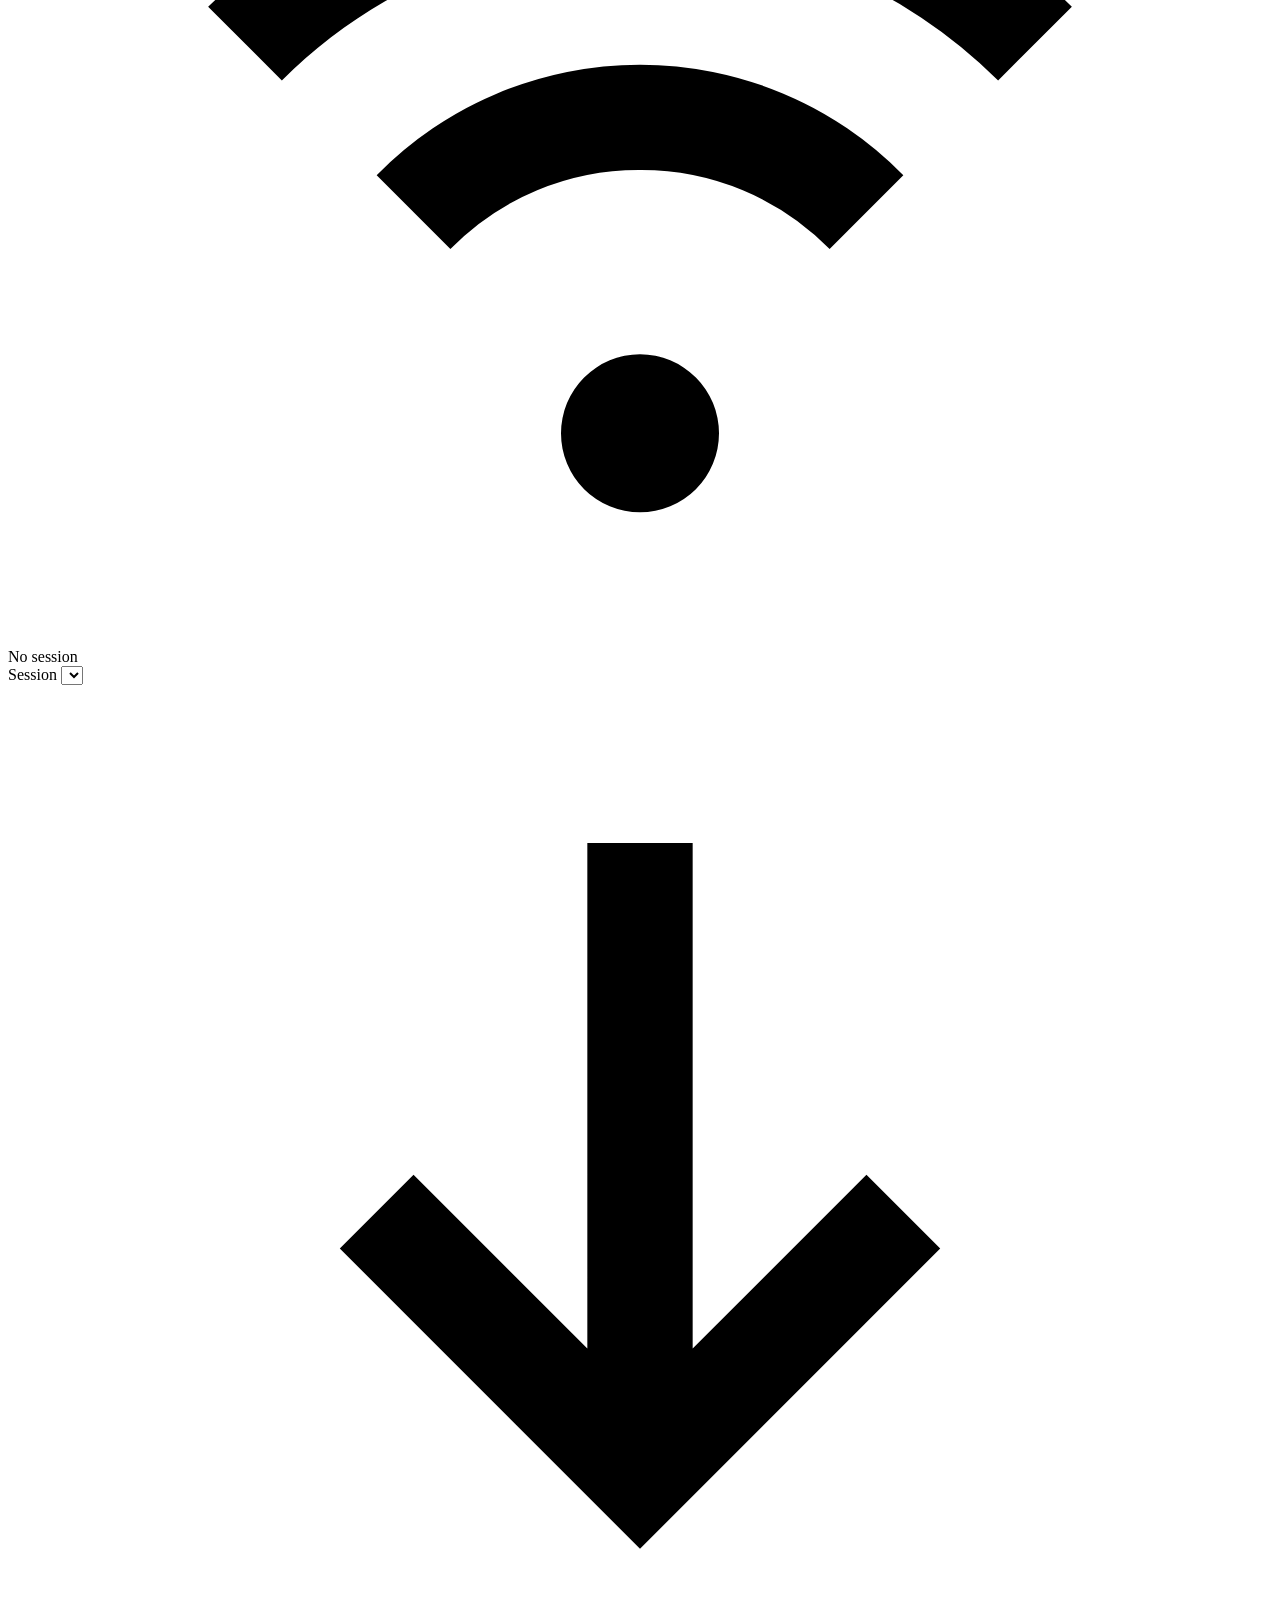
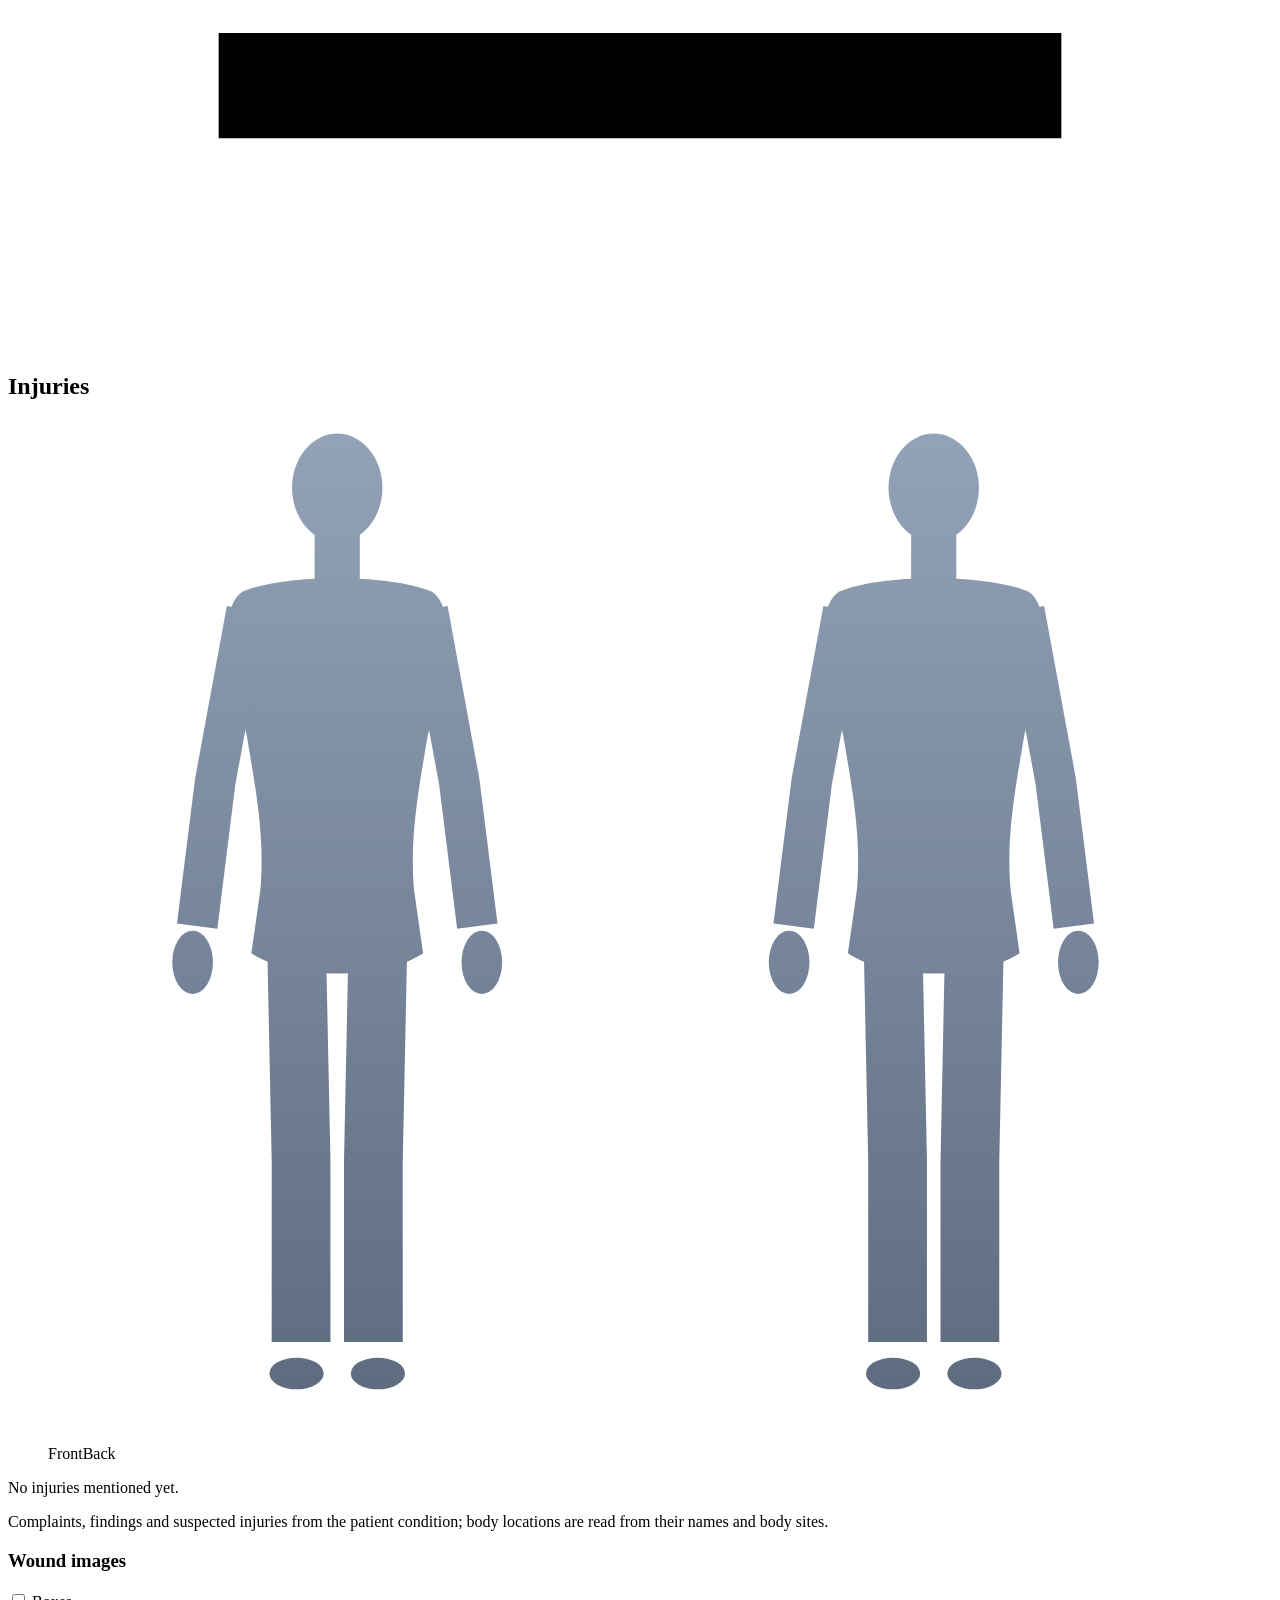
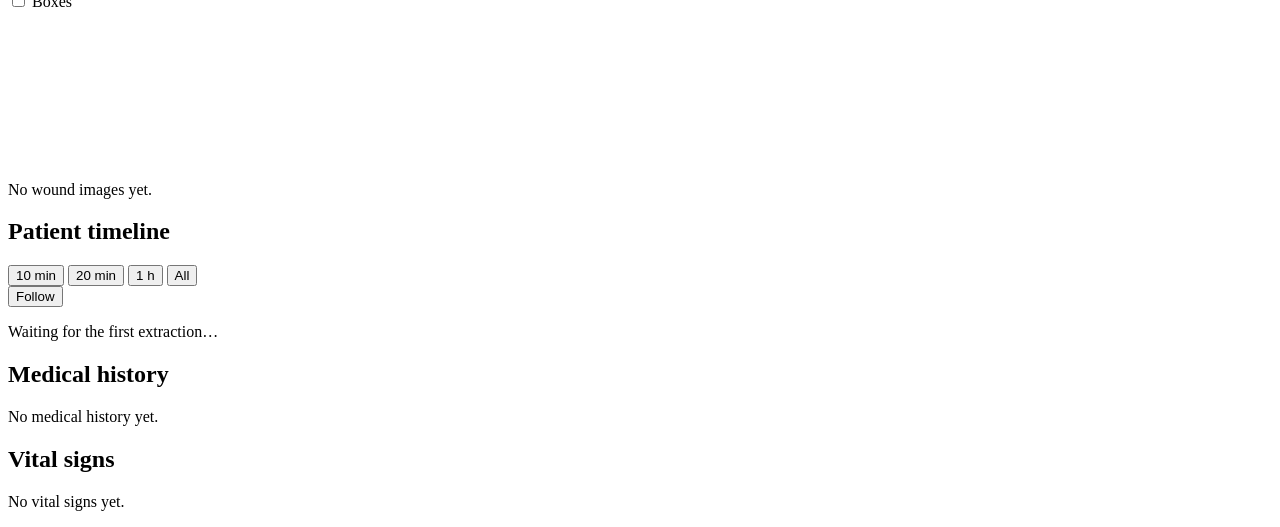
==== commit 7242439d: "show each session's state from its done markers, and add a download button The dashboard guessed whe" ====
--- a/dashboard/static/index.html
+++ b/dashboard/static/index.html
@@ -27,6 +27,9 @@
         <span class="label">Session</span>
         <select id="session-select" aria-label="Session"></select>
       </label>
+      <a class="card download" id="download" role="button" aria-label="Download the recordings" aria-disabled="true" title="No session">
+        <svg class="icon" viewBox="0 0 24 24" aria-hidden="true"><path d="M11 3h2v9.6l3.3-3.3 1.4 1.4L12 16.4l-5.7-5.7 1.4-1.4 3.3 3.3zM4 18h16v2H4z"/></svg>
+      </a>
     </header>
 
     <section class="injuries" aria-labelledby="injuries-heading">
